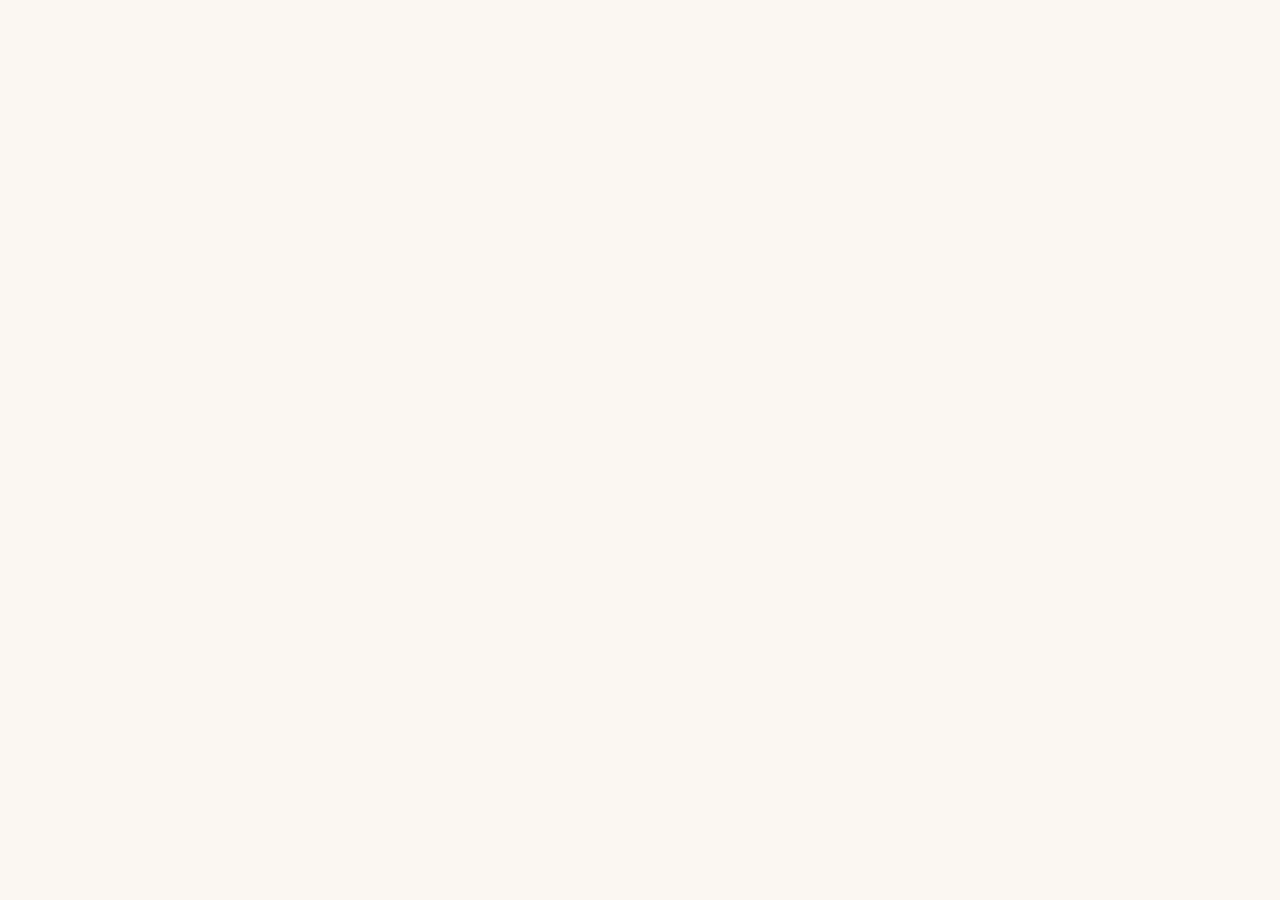
==== driver.html @ f9abbbb0 "feat: acceso instalable Driver" ====
<!DOCTYPE html>
<html lang="es">
<head>
  <meta charset="utf-8">
  <meta name="viewport" content="width=device-width, initial-scale=1, viewport-fit=cover">
  <meta name="theme-color" content="#1F1B16">
  <meta name="apple-mobile-web-app-capable" content="yes">
  <meta name="mobile-web-app-capable" content="yes">
  <meta name="apple-mobile-web-app-status-bar-style" content="black-translucent">
  <meta name="apple-mobile-web-app-title" content="MiPedido Driver">
  <meta name="format-detection" content="telephone=no">
  <title>MiPedido Driver</title>
  <link rel="manifest" href="manifest-driver.json">
  <link rel="icon" href="iconos/icono-192.png" type="image/png">
  <link rel="apple-touch-icon" href="iconos/icono-180.png">
  <link rel="preconnect" href="https://fonts.googleapis.com">
  <link rel="preconnect" href="https://fonts.gstatic.com" crossorigin>
  <link rel="stylesheet" href="https://fonts.googleapis.com/css2?family=Plus+Jakarta+Sans:wght@400;600;700;800&display=swap">
  <link rel="stylesheet" href="css/app.css">
  <link rel="stylesheet" href="css/modulos.css">
</head>
<body>
  <!-- Ingreso -->
  <main class="ingreso" id="ingreso" hidden>
    <div class="ingreso-caja">
      <div class="marca-logo" data-marca-logo aria-hidden="true"></div>
      <h1 data-marca-nombre>Pedidos</h1>
      <p class="subtitulo">Ingrese con su usuario y clave</p>
      <form class="tarjeta" id="form-ingreso" autocomplete="on">
        <div class="banda error" id="ingreso-mensaje" role="alert" hidden></div>
        <div class="campo">
          <label for="ing-usuario">Usuario</label>
          <input class="entrada" id="ing-usuario" name="usuario" autocomplete="username" autocapitalize="none" spellcheck="false" required>
        </div>
        <div class="campo">
          <label for="ing-clave">Clave</label>
          <div class="clave-envoltura">
            <input class="entrada" id="ing-clave" name="clave" type="password" autocomplete="current-password" required>
            <button class="ver-clave" id="ver-clave" type="button" aria-label="Mostrar u ocultar la clave">👁️</button>
          </div>
        </div>
        <button class="btn bloque" type="submit">Ingresar</button>
      </form><button class="btn secundario" type="button" id="instalar-pwa" hidden>Instalar Driver</button>
    </div>
  </main>

  <!-- Aplicación -->
  <div class="app" id="app" hidden>
    <header class="cabecera">
      <div class="marca">
        <div class="marca-logo" data-marca-logo aria-hidden="true"></div>
        <div style="min-width:0">
          <div class="marca-nombre" data-marca-nombre></div>
          <div class="marca-sub" id="usuario-chip"></div>
        </div>
      </div>
      <label class="sr" for="selector-local" style="position:absolute;left:-9999px">Local</label>
      <select class="selector-local" id="selector-local" aria-label="Elegir local"></select>
    </header>
    <nav class="navegacion" id="navegacion" aria-label="Menú principal"></nav>
    <main class="contenido" id="contenido" tabindex="-1"></main>
  </div>

  <noscript><p style="padding:20px">Esta aplicación necesita JavaScript activado.</p></noscript>

  <script src="js/config.js"></script>
  <script src="js/ui.js"></script>
  <script src="js/datos.js"></script>
  <script src="js/app.js"></script>
  <script src="js/configuracion.js"></script>
  <script src="js/comun.js"></script>
  <script src="js/qr.js"></script>
  <script src="js/pedidos.js"></script>
  <script src="js/menu.js"></script>
  <script src="js/motorizados.js"></script>
  <script src="js/caja.js"></script>
  <script src="js/inventario.js"></script>
  <script src="js/reportes.js"></script>
  <script src="js/rastreo.js"></script>
  <script src="js/monitoreo.js"></script>
  <script src="js/informe_motorizados.js"></script>
<script src="js/pwa-cliente.js"></script></body>
</html>
---- css/app.css ----
/* ============================================================
 * ESTILOS BASE — un solo archivo con colores y medidas.
 * Los colores del negocio llegan desde Configuración
 * (--primario y --acento se cambian en tiempo real).
 * ============================================================ */
:root {
  --primario: #1F1B16;
  --acento: #E4572E;
  --acento-suave: rgba(228, 87, 46, .14); /* lo recalcula la pantalla con el color del negocio */
  --fondo: #FBF7F2;
  --superficie: #FFFFFF;
  --superficie-2: #F4EEE6;
  --texto: #1F1B16;
  --texto-2: #6B6259;
  --borde: #E9E1D6;
  --exito: #2E9E5B;
  --aviso: #E8A317;
  --error: #D64545;
  --info: #2F6FDE;
  --morado: #7B4FD6;
  --radio: 18px;
  --radio-chico: 12px;
  --sombra: 0 1px 2px rgba(31, 27, 22, .06), 0 8px 24px rgba(31, 27, 22, .08);
  --sombra-fuerte: 0 20px 60px rgba(31, 27, 22, .25);
  --letra: "Plus Jakarta Sans", system-ui, -apple-system, "Segoe UI", Roboto, Arial, sans-serif;
  --arriba: env(safe-area-inset-top, 0px);
  --abajo: env(safe-area-inset-bottom, 0px);
  --izq: env(safe-area-inset-left, 0px);
  --der: env(safe-area-inset-right, 0px);
  color-scheme: light;
}

[data-tema="oscuro"] {
  --fondo: #141210;
  --superficie: #1E1B18;
  --superficie-2: #2A2622;
  --texto: #F5EFE8;
  --texto-2: #B3A99E;
  --borde: #35302A;
  --sombra: 0 1px 2px rgba(0, 0, 0, .3), 0 8px 24px rgba(0, 0, 0, .35);
  color-scheme: dark;
}

* { box-sizing: border-box; }
html { -webkit-text-size-adjust: 100%; }
body {
  margin: 0;
  font-family: var(--letra);
  background: var(--fondo);
  color: var(--texto);
  font-size: 16px;
  line-height: 1.45;
  -webkit-font-smoothing: antialiased;
  min-height: 100vh;
  min-height: 100dvh;
  overflow-wrap: break-word;
}
img { max-width: 100%; display: block; }
button, input, select, textarea { font: inherit; color: inherit; }
[hidden] { display: none !important; }

/* ---------- Encabezado ---------- */
.cabecera {
  position: sticky; top: 0; z-index: 20;
  padding: calc(10px + var(--arriba)) calc(16px + var(--der)) 10px calc(16px + var(--izq));
  background: var(--fondo);
  background: color-mix(in srgb, var(--fondo) 88%, transparent);
  backdrop-filter: saturate(1.4) blur(14px);
  -webkit-backdrop-filter: saturate(1.4) blur(14px);
  border-bottom: 1px solid var(--borde);
  display: flex; align-items: center; gap: 12px;
}
.marca { display: flex; align-items: center; gap: 10px; min-width: 0; flex: 1; }
.marca-logo {
  width: 40px; height: 40px; border-radius: 12px; flex: none;
  background: var(--acento); color: #fff; display: grid; place-items: center;
  font-weight: 800; font-size: 18px; overflow: hidden;
}
.marca-logo img { width: 100%; height: 100%; object-fit: cover; }
.marca-nombre { font-weight: 800; font-size: 17px; white-space: nowrap; overflow: hidden; text-overflow: ellipsis; }
.marca-sub { font-size: 12.5px; color: var(--texto-2); white-space: nowrap; overflow: hidden; text-overflow: ellipsis; }

.selector-local {
  appearance: none; -webkit-appearance: none;
  border: 1px solid var(--borde); background: var(--superficie);
  border-radius: 999px; padding: 9px 34px 9px 14px; font-weight: 700; font-size: 14px;
  max-width: 46vw; min-height: 40px;
  background-image: linear-gradient(45deg, transparent 50%, var(--texto-2) 50%), linear-gradient(135deg, var(--texto-2) 50%, transparent 50%);
  background-position: calc(100% - 17px) 17px, calc(100% - 12px) 17px;
  background-size: 5px 5px; background-repeat: no-repeat;
}

/* ---------- Estructura ---------- */
.app { display: flex; flex-direction: column; min-height: 100dvh; }
.contenido {
  flex: 1; width: 100%; max-width: 1180px; margin: 0 auto;
  padding: 18px calc(16px + var(--der)) calc(96px + var(--abajo)) calc(16px + var(--izq));
}
.titulo { font-size: 26px; font-weight: 800; letter-spacing: -.02em; margin: 6px 0 4px; }
.subtitulo { color: var(--texto-2); margin: 0 0 18px; }

/* Barra inferior (teléfono) / lateral (tableta y computadora) */
.navegacion {
  position: fixed; left: 0; right: 0; bottom: 0; z-index: 25;
  display: flex; justify-content: space-around; gap: 4px;
  padding: 8px calc(8px + var(--der)) calc(8px + var(--abajo)) calc(8px + var(--izq));
  background: var(--superficie);
  background: color-mix(in srgb, var(--superficie) 92%, transparent);
  backdrop-filter: blur(14px); -webkit-backdrop-filter: blur(14px);
  border-top: 1px solid var(--borde);
}
.nav-btn {
  flex: 1; min-width: 0; max-width: 120px; min-height: 52px; border: 0; background: none; border-radius: 14px;
  display: flex; flex-direction: column; align-items: center; justify-content: center; gap: 3px;
  font-size: 11.5px; font-weight: 700; color: var(--texto-2); cursor: pointer;
}
.nav-btn .ico { font-size: 21px; line-height: 1; }
.nav-btn[aria-current="page"] { color: var(--acento); background: var(--acento-suave); }

@media (min-width: 900px) {
  .app { padding-left: 230px; }
  .navegacion {
    top: 0; right: auto; width: 230px; flex-direction: column; justify-content: flex-start;
    padding: calc(84px + var(--arriba)) 14px 20px calc(14px + var(--izq));
    border-top: 0; border-right: 1px solid var(--borde);
  }
  .nav-btn { flex: none; max-width: none; flex-direction: row; justify-content: flex-start; gap: 12px; padding: 0 14px; font-size: 15px; }
  .cabecera { margin-left: -230px; padding-left: calc(30px + var(--izq)); z-index: 30; }
  .contenido { padding-bottom: 40px; padding-top: 28px; }
  .titulo { font-size: 30px; }
}

/* ---------- Tarjetas y rejillas ---------- */
.tarjeta {
  background: var(--superficie); border: 1px solid var(--borde); border-radius: var(--radio);
  box-shadow: var(--sombra); padding: 18px;
}
.rejilla { display: grid; gap: 14px; grid-template-columns: minmax(0, 1fr); }
@media (min-width: 600px) { .rejilla { grid-template-columns: repeat(2, minmax(0, 1fr)); } }
@media (min-width: 1100px) { .rejilla.r3 { grid-template-columns: repeat(3, minmax(0, 1fr)); } }

.modulo { display: flex; gap: 14px; align-items: center; min-height: 86px; }
.modulo-ico {
  width: 52px; height: 52px; border-radius: 16px; display: grid; place-items: center; font-size: 26px; flex: none;
  background: var(--acento-suave);
}
.modulo h3 { margin: 0; font-size: 16.5px; }
.modulo p { margin: 2px 0 0; color: var(--texto-2); font-size: 14px; }
.etiqueta {
  display: inline-flex; align-items: center; gap: 6px; padding: 4px 10px; border-radius: 999px;
  font-size: 12px; font-weight: 800; background: var(--superficie-2); color: var(--texto-2); white-space: nowrap;
}
.etiqueta.ok { background: color-mix(in srgb, var(--exito) 15%, transparent); color: var(--exito); }
.etiqueta.mal { background: color-mix(in srgb, var(--error) 15%, transparent); color: var(--error); }
.etiqueta.aviso { background: color-mix(in srgb, var(--aviso) 20%, transparent); color: #9A6A00; }

.bienvenida {
  background: var(--primario);
  background: linear-gradient(135deg, var(--primario), color-mix(in srgb, var(--primario) 70%, var(--acento)));
  color: #fff; border: 0; position: relative; overflow: hidden; padding: 22px;
}
.bienvenida::after {
  content: ""; position: absolute; right: -60px; top: -60px; width: 200px; height: 200px; border-radius: 50%;
  background: radial-gradient(circle, color-mix(in srgb, var(--acento) 70%, transparent), transparent 70%);
}
.bienvenida h2 { margin: 0 0 6px; font-size: 22px; position: relative; }
.bienvenida p { margin: 0; opacity: .85; position: relative; }

/* ---------- Pestañas ---------- */
.pestanas { display: flex; gap: 8px; overflow-x: auto; padding: 2px 2px 12px; margin: 0 -2px 6px; scrollbar-width: none; }
.pestanas::-webkit-scrollbar { display: none; }
.pestana {
  flex: none; border: 1px solid var(--borde); background: var(--superficie); border-radius: 999px;
  padding: 10px 16px; font-weight: 700; font-size: 14px; min-height: 44px; cursor: pointer; color: var(--texto-2);
}
.pestana[aria-selected="true"] { background: var(--primario); color: #fff; border-color: var(--primario); }

/* ---------- Formularios ---------- */
.campo { display: flex; flex-direction: column; gap: 6px; margin-bottom: 14px; }
.campo label { font-weight: 700; font-size: 14px; }
.campo .ayuda { font-size: 12.5px; color: var(--texto-2); }
.entrada, select.entrada, textarea.entrada {
  width: 100%; min-height: 50px; border: 1.5px solid var(--borde); border-radius: var(--radio-chico);
  background: var(--superficie); padding: 12px 14px; font-size: 16px; /* 16 px: el iPhone no hace zoom */
  transition: border-color .15s, box-shadow .15s;
}
textarea.entrada { min-height: 90px; resize: vertical; }
.entrada:focus { outline: none; border-color: var(--acento); box-shadow: 0 0 0 4px var(--acento-suave); }
.entrada[aria-invalid="true"] { border-color: var(--error); }
.fila-campos { display: grid; gap: 0 14px; grid-template-columns: minmax(0, 1fr); }
@media (min-width: 600px) { .fila-campos { grid-template-columns: minmax(0, 1fr) minmax(0, 1fr); } }
.color-campo { display: flex; gap: 10px; align-items: center; }
.color-campo input[type=color] { width: 56px; height: 50px; border: 1.5px solid var(--borde); border-radius: 12px; padding: 4px; background: var(--superficie); }
.interruptor { display: flex; align-items: center; gap: 12px; min-height: 48px; cursor: pointer; font-weight: 700; }
.interruptor input { width: 22px; height: 22px; accent-color: var(--acento); }

/* ---------- Botones ---------- */
.btn {
  display: inline-flex; align-items: center; justify-content: center; gap: 8px;
  min-height: 50px; padding: 0 20px; border-radius: 14px; border: 0; cursor: pointer;
  font-weight: 800; font-size: 15.5px; background: var(--acento); color: #fff;
  transition: transform .08s, filter .15s, opacity .15s; -webkit-tap-highlight-color: transparent;
}
.btn:active { transform: scale(.98); }
.btn:hover { filter: brightness(1.05); }
.btn.secundario { background: var(--superficie-2); color: var(--texto); }
.btn.borde { background: transparent; color: var(--texto); border: 1.5px solid var(--borde); }
.btn.peligro { background: var(--error); }
.btn.chico { min-height: 40px; padding: 0 14px; font-size: 14px; border-radius: 12px; }
.btn.bloque { width: 100%; }
.btn[disabled], .btn[aria-busy="true"] { opacity: .6; pointer-events: none; }
.btn[aria-busy="true"]::before {
  content: ""; width: 16px; height: 16px; border-radius: 50%;
  border: 2.5px solid currentColor; border-right-color: transparent; animation: girar .7s linear infinite;
}
.acciones { display: flex; gap: 10px; flex-wrap: wrap; margin-top: 8px; }
.acciones .btn { flex: 1 1 160px; }

/* ---------- Listas en tarjetas (en lugar de tablas anchas) ---------- */
.lista { display: grid; gap: 10px; }
.item {
  display: flex; align-items: center; gap: 12px; background: var(--superficie);
  border: 1px solid var(--borde); border-radius: 16px; padding: 14px; min-height: 64px;
}
.item-cuerpo { flex: 1; min-width: 0; }
.item-titulo { font-weight: 800; }
.item-sub { color: var(--texto-2); font-size: 13.5px; }
.avatar {
  width: 42px; height: 42px; border-radius: 50%; display: grid; place-items: center; flex: none;
  background: var(--superficie-2); font-weight: 800;
}

/* ---------- Esqueleto de carga y vacío ---------- */
.esqueleto {
  border-radius: 14px; min-height: 64px;
  background: linear-gradient(90deg, var(--superficie-2) 25%, color-mix(in srgb, var(--superficie-2) 50%, var(--superficie)) 50%, var(--superficie-2) 75%);
  background-size: 200% 100%; animation: brillo 1.2s ease-in-out infinite;
}
.vacio { text-align: center; padding: 36px 16px; color: var(--texto-2); }
.vacio .ico { font-size: 40px; margin-bottom: 6px; }

/* ---------- Ventanas premium (nunca alert/confirm) ---------- */
.velo {
  position: fixed; inset: 0; z-index: 100; background: rgba(20, 16, 12, .5);
  backdrop-filter: blur(3px); -webkit-backdrop-filter: blur(3px);
  display: flex; align-items: flex-end; justify-content: center;
  animation: aparecer .18s ease-out;
}
.ventana {
  width: 100%; max-width: 560px; max-height: calc(100dvh - 40px - var(--arriba)); overflow: auto;
  background: var(--superficie); border-radius: 24px 24px 0 0; box-shadow: var(--sombra-fuerte);
  padding: 22px calc(20px + var(--der)) calc(20px + var(--abajo)) calc(20px + var(--izq));
  animation: subir .22s cubic-bezier(.2, .8, .2, 1);
}
@media (min-width: 600px) {
  .velo { align-items: center; padding: 20px; }
  .ventana { border-radius: 24px; padding: 26px; }
}
.ventana-ico { font-size: 34px; margin-bottom: 4px; }
.ventana h2 { margin: 0 0 6px; font-size: 21px; }
.ventana p { margin: 0 0 14px; color: var(--texto-2); }

.avisos { position: fixed; z-index: 120; left: 0; right: 0; top: calc(12px + var(--arriba)); display: grid; justify-items: center; gap: 8px; pointer-events: none; padding: 0 12px; }
.aviso-flotante {
  pointer-events: auto; max-width: 520px; width: 100%; background: var(--primario); color: #fff;
  border-radius: 14px; padding: 12px 16px; font-weight: 700; box-shadow: var(--sombra-fuerte);
  display: flex; gap: 10px; align-items: center; animation: bajar .2s ease-out;
}
.aviso-flotante.error { background: var(--error); }
.aviso-flotante.ok { background: var(--exito); }

/* ---------- Pantalla de ingreso ---------- */
.ingreso {
  min-height: 100dvh; display: grid; place-items: center;
  padding: calc(24px + var(--arriba)) calc(18px + var(--der)) calc(24px + var(--abajo)) calc(18px + var(--izq));
  background:
    radial-gradient(1200px 500px at 110% -10%, color-mix(in srgb, var(--acento) 30%, transparent), transparent 60%),
    radial-gradient(900px 500px at -20% 110%, color-mix(in srgb, var(--acento) 18%, transparent), transparent 60%),
    var(--fondo);
}
.ingreso-caja { width: 100%; max-width: 420px; }
.ingreso-caja .marca-logo { width: 64px; height: 64px; border-radius: 20px; font-size: 28px; margin: 0 auto 14px; box-shadow: var(--sombra); }
.ingreso-caja h1 { text-align: center; margin: 0; font-size: 26px; letter-spacing: -.02em; }
.ingreso-caja .subtitulo { text-align: center; }
.clave-envoltura { position: relative; }
.clave-envoltura .entrada { padding-right: 56px; }
.ver-clave { position: absolute; right: 6px; top: 6px; width: 44px; height: 38px; border: 0; background: none; font-size: 18px; cursor: pointer; }

.banda {
  border-radius: 14px; padding: 12px 14px; margin-bottom: 14px; font-weight: 700; font-size: 14px;
  background: var(--superficie-2);
  background: color-mix(in srgb, var(--aviso) 18%, transparent); color: #7A5500; display: flex; gap: 10px; align-items: flex-start;
}
.banda.error { background: color-mix(in srgb, var(--error) 14%, transparent); color: var(--error); }

.estado-lista { display: grid; gap: 8px; }
.estado-fila { display: flex; justify-content: space-between; gap: 10px; align-items: center; padding: 10px 12px; border-radius: 12px; background: var(--superficie-2); font-size: 14px; }

@keyframes girar { to { transform: rotate(360deg); } }
@keyframes brillo { from { background-position: 200% 0; } to { background-position: -200% 0; } }
@keyframes aparecer { from { opacity: 0; } }
@keyframes subir { from { transform: translateY(30px); opacity: 0; } }
@keyframes bajar { from { transform: translateY(-14px); opacity: 0; } }
@media (max-width: 360px) {
  .modulo { flex-wrap: wrap; }
  .modulo .etiqueta { margin-left: 66px; }
  .selector-local { max-width: 38vw; }
}
@media (prefers-reduced-motion: reduce) { * { animation: none !important; transition: none !important; } }
/* 3.1.5: botón ✕ para cerrar cualquier ventana */
.ventana-x { position: sticky; top: 0; float: right; margin: -6px -6px 4px 10px; width: 40px; height: 40px; border-radius: 50%; border: 0; background: var(--superficie-2); color: var(--texto); font-size: 18px; font-weight: 800; cursor: pointer; display: grid; place-items: center; z-index: 2; }
.ventana-x:active { transform: scale(.95); }
---- css/modulos.css ----
/* ============================================================
 * ESTILOS DE LAS FASES 2 A 7 (usa los colores y medidas de app.css).
 * Teléfono primero; tableta 2 columnas; computadora 3–4 columnas.
 * ============================================================ */

/* ---------- Barra inferior con muchos módulos: se desliza de lado ---------- */
@media (max-width: 899px) {
  .navegacion { justify-content: flex-start; overflow-x: auto; scrollbar-width: none; -webkit-overflow-scrolling: touch; }
  .navegacion::-webkit-scrollbar { display: none; }
  .nav-btn { flex: 1 0 68px; max-width: 96px; }
}

.vista-cabeza { display: flex; align-items: flex-start; gap: 10px; flex-wrap: wrap; margin-bottom: 4px; }
.vista-cabeza .subtitulo { margin-bottom: 12px; }
.vista-cabeza > .btn { margin-top: 8px; }

.modulo.enlace { cursor: pointer; transition: transform .12s, box-shadow .12s; }
.modulo.enlace:hover { transform: translateY(-2px); }
.modulo.enlace:active { transform: scale(.99); }

/* ---------- Estados del pedido (color e ícono fijos) ---------- */
.chip-estado { display: inline-flex; align-items: center; gap: 5px; padding: 4px 10px; border-radius: 999px; font-size: 12.5px; font-weight: 800; white-space: nowrap; }
.est-recibido   { background: color-mix(in srgb, var(--info) 15%, transparent); color: var(--info); }
.est-preparando { background: color-mix(in srgb, var(--aviso) 22%, transparent); color: #9A6A00; }
.est-camino     { background: color-mix(in srgb, var(--morado) 16%, transparent); color: var(--morado); }
.est-entregado  { background: color-mix(in srgb, var(--exito) 16%, transparent); color: var(--exito); }
.est-anulado    { background: var(--superficie-2); color: var(--texto-2); }
[data-tema="oscuro"] .est-preparando { color: #F2C14E; }
[data-tema="oscuro"] .etiqueta.aviso { color: #F2C14E; }

/* ---------- Tablero de pedidos ---------- */
.tablero { display: grid; gap: 14px; grid-template-columns: minmax(0, 1fr); align-items: start; }
@media (min-width: 700px) { .tablero { grid-template-columns: repeat(2, minmax(0, 1fr)); } }
@media (min-width: 1200px) { .tablero { grid-template-columns: repeat(4, minmax(0, 1fr)); } }
.columna { background: var(--superficie-2); border-radius: var(--radio); padding: 10px; min-width: 0; }
.columna-cabeza { display: flex; align-items: center; justify-content: space-between; gap: 8px; padding: 4px 6px 10px; font-weight: 800; }
.columna-cabeza .cuenta { background: var(--superficie); border-radius: 999px; padding: 2px 10px; font-size: 13px; }
.columna .lista { gap: 10px; }
.columna .vacio { padding: 18px 8px; font-size: 14px; }

.pedido {
  background: var(--superficie); border: 1px solid var(--borde); border-radius: 16px; padding: 14px;
  box-shadow: var(--sombra); display: grid; gap: 8px; min-width: 0; animation: aparecer .2s ease-out;
}
.pedido.atrasado { border-color: var(--error); box-shadow: 0 0 0 2px color-mix(in srgb, var(--error) 30%, transparent); }
.pedido-top { display: flex; align-items: center; gap: 8px; flex-wrap: wrap; }
.pedido-num { font-weight: 800; font-size: 17px; letter-spacing: -.01em; }
.pedido-total { margin-left: auto; font-weight: 800; font-size: 17px; }
.pedido-linea { color: var(--texto-2); font-size: 14px; }
.pedido-items { margin: 0; padding: 0; list-style: none; font-size: 14.5px; display: grid; gap: 2px; }
.pedido-items b { font-weight: 800; }
.pedido-acciones { display: flex; gap: 8px; flex-wrap: wrap; }
.pedido-acciones .btn { flex: 1 1 120px; }
.reloj { font-size: 12.5px; font-weight: 800; color: var(--texto-2); }
.reloj.tarde { color: var(--error); }

.filtros { display: flex; gap: 8px; overflow-x: auto; padding: 2px 2px 12px; scrollbar-width: none; }
.filtros::-webkit-scrollbar { display: none; }

/* ---------- Cifras (reportes y caja) ---------- */
.cifras { display: grid; gap: 12px; grid-template-columns: repeat(2, minmax(0, 1fr)); }
@media (min-width: 900px) { .cifras { grid-template-columns: repeat(4, minmax(0, 1fr)); } }
.cifra { background: var(--superficie); border: 1px solid var(--borde); border-radius: 16px; padding: 14px; min-width: 0; }
.cifra .rotulo { color: var(--texto-2); font-size: 13px; font-weight: 700; }
.cifra .valor { font-size: 22px; font-weight: 800; letter-spacing: -.02em; margin-top: 2px; overflow-wrap: anywhere; }
.cifra.destacada { background: var(--primario); color: #fff; border: 0; }
.cifra.destacada .rotulo { color: rgba(255,255,255,.75); }
.valor.positivo { color: var(--exito); } .valor.negativo { color: var(--error); }

.barras { display: grid; gap: 8px; }
.barra-fila { display: grid; grid-template-columns: minmax(70px, 34%) minmax(0, 1fr) auto; gap: 10px; align-items: center; font-size: 14px; }
.barra-fila .nombre { overflow: hidden; text-overflow: ellipsis; white-space: nowrap; font-weight: 700; }
.barra { height: 12px; border-radius: 999px; background: var(--superficie-2); overflow: hidden; }
.barra > span { display: block; height: 100%; border-radius: 999px; background: var(--acento); min-width: 2px; }
.barra-fila .num { font-weight: 800; white-space: nowrap; }
.columnas-hora { display: grid; grid-template-columns: repeat(24, minmax(0, 1fr)); gap: 3px; align-items: end; height: 120px; }
.columnas-hora > div { background: var(--acento); border-radius: 4px 4px 0 0; min-height: 2px; opacity: .9; }
.eje-hora { display: grid; grid-template-columns: repeat(24, minmax(0, 1fr)); gap: 3px; font-size: 10px; color: var(--texto-2); text-align: center; }

/* ---------- Tabla que en el teléfono pasa a tarjetas ---------- */
.tabla { width: 100%; border-collapse: collapse; font-size: 14.5px; }
.tabla th, .tabla td { text-align: left; padding: 10px 8px; border-bottom: 1px solid var(--borde); vertical-align: top; }
.tabla th { font-size: 12.5px; color: var(--texto-2); text-transform: uppercase; letter-spacing: .04em; }
.tabla td.n, .tabla th.n { text-align: right; white-space: nowrap; }
@media (max-width: 640px) {
  .tabla thead { display: none; }
  .tabla, .tabla tbody, .tabla tr, .tabla td { display: block; width: 100%; }
  .tabla tr { border: 1px solid var(--borde); border-radius: 14px; padding: 8px 12px; margin-bottom: 10px; background: var(--superficie); }
  .tabla td { border: 0; padding: 4px 0; display: flex; justify-content: space-between; gap: 12px; }
  .tabla td::before { content: attr(data-r); color: var(--texto-2); font-weight: 700; font-size: 13px; }
  .tabla td.n { text-align: right; }
}

/* ---------- Menú (administración) ---------- */
.plato-admin { display: flex; gap: 12px; align-items: center; }
.miniatura { width: 56px; height: 56px; border-radius: 14px; flex: none; background: var(--acento-suave); display: grid; place-items: center; font-size: 26px; overflow: hidden; }
.miniatura img { width: 100%; height: 100%; object-fit: cover; }
.extra-fila { display: grid; grid-template-columns: minmax(0, 1fr) 110px 44px; gap: 8px; margin-bottom: 8px; }
.btn.icono { min-width: 44px; padding: 0; }
.foto-previa { width: 100%; max-height: 200px; object-fit: cover; border-radius: 14px; margin-bottom: 8px; }

/* ---------- Mis entregas ---------- */
.debe { display: flex; align-items: center; gap: 14px; }
.debe .monto { font-size: 30px; font-weight: 800; letter-spacing: -.02em; }
.entrega-botones { display: grid; grid-template-columns: repeat(2, minmax(0, 1fr)); gap: 8px; }
.entrega-botones .btn.bloque { grid-column: 1 / -1; }

/* ---------- Pantalla pública de pedido (pedir.html) ---------- */
.pedir-app { min-height: 100dvh; padding-bottom: calc(110px + var(--abajo)); }
.pedir-portada {
  padding: calc(20px + var(--arriba)) calc(18px + var(--der)) 26px calc(18px + var(--izq));
  background: linear-gradient(140deg, var(--primario), color-mix(in srgb, var(--primario) 65%, var(--acento)));
  color: #fff; position: relative; overflow: hidden;
}
.pedir-portada::after { content: ""; position: absolute; right: -80px; top: -80px; width: 260px; height: 260px; border-radius: 50%; background: radial-gradient(circle, color-mix(in srgb, var(--acento) 75%, transparent), transparent 70%); }
.pedir-portada .marca-logo { width: 56px; height: 56px; border-radius: 18px; font-size: 24px; box-shadow: var(--sombra-fuerte); }
.pedir-portada h1 { margin: 12px 0 4px; font-size: 26px; letter-spacing: -.02em; position: relative; }
.pedir-portada p { margin: 0; opacity: .85; position: relative; }
.pedir-cuerpo { max-width: 1180px; margin: 0 auto; padding: 16px calc(16px + var(--der)) 0 calc(16px + var(--izq)); }
.categorias-barra { position: sticky; top: 0; z-index: 15; background: var(--fondo); padding: 10px 0; margin: 0 -2px; }
.platos { display: grid; gap: 14px; grid-template-columns: minmax(0, 1fr); }
@media (min-width: 600px) { .platos { grid-template-columns: repeat(2, minmax(0, 1fr)); } }
@media (min-width: 1000px) { .platos { grid-template-columns: repeat(3, minmax(0, 1fr)); } }
.plato {
  background: var(--superficie); border: 1px solid var(--borde); border-radius: var(--radio); overflow: hidden;
  box-shadow: var(--sombra); display: flex; flex-direction: column; min-width: 0;
}
.plato-foto { aspect-ratio: 16 / 10; background: linear-gradient(135deg, var(--acento-suave), var(--superficie-2)); display: grid; place-items: center; font-size: 54px; overflow: hidden; }
.plato-foto { position: relative; }
.plato-foto img { position: absolute; inset: 0; width: 100%; height: 100%; object-fit: cover; } /* 3.1.1: en iPhone la foto se corría hacia abajo */
.plato-info { padding: 14px; display: grid; gap: 6px; flex: 1; }
.plato-info h3 { margin: 0; font-size: 17px; }
.plato-info p { margin: 0; color: var(--texto-2); font-size: 14px; }
.plato-pie { display: flex; align-items: center; gap: 10px; margin-top: auto; padding-top: 6px; }
.precio { font-weight: 800; font-size: 19px; color: var(--texto); }
.plato.agotado { opacity: .55; }
.contador { display: inline-flex; align-items: center; gap: 4px; background: var(--superficie-2); border-radius: 999px; padding: 3px; }
.contador button { width: 40px; height: 40px; border-radius: 50%; border: 0; background: var(--superficie); font-size: 20px; font-weight: 800; cursor: pointer; box-shadow: var(--sombra); }
.contador span { min-width: 28px; text-align: center; font-weight: 800; }
.barra-pedido {
  position: fixed; left: 0; right: 0; bottom: 0; z-index: 30;
  padding: 12px calc(16px + var(--der)) calc(12px + var(--abajo)) calc(16px + var(--izq));
  background: color-mix(in srgb, var(--superficie) 92%, transparent); backdrop-filter: blur(14px); -webkit-backdrop-filter: blur(14px);
  border-top: 1px solid var(--borde); display: flex; justify-content: center;
}
.barra-pedido .btn { width: 100%; max-width: 560px; min-height: 56px; font-size: 17px; box-shadow: var(--sombra-fuerte); }
.barra-pedido .btn .cant { background: rgba(255,255,255,.22); border-radius: 999px; padding: 2px 10px; }
.saltito { animation: saltito .35s ease-out; }
@keyframes saltito { 40% { transform: scale(1.04); } }
.resumen-linea { display: flex; justify-content: space-between; gap: 10px; padding: 6px 0; }
.resumen-linea.total { font-weight: 800; font-size: 19px; border-top: 1px solid var(--borde); margin-top: 6px; padding-top: 10px; }
.opciones { display: grid; gap: 8px; }
.opcion { display: flex; align-items: center; gap: 10px; border: 1.5px solid var(--borde); border-radius: 14px; padding: 12px 14px; cursor: pointer; min-height: 52px; background: var(--superficie); }
.opcion input { width: 20px; height: 20px; accent-color: var(--acento); flex: none; }
.opcion:has(input:checked) { border-color: var(--acento); background: var(--acento-suave); }
.opcion .derecha { margin-left: auto; font-weight: 800; white-space: nowrap; }
.exito-grande { text-align: center; padding: 10px 0; }
.exito-grande .ico { font-size: 56px; }
.acciones .btn.opcion-lista { justify-content: flex-start; flex-basis: 100%; }
.btn.texto-peligro { color: var(--error); }
/* Platos en el teléfono: nombre arriba; «Agotado» y «Editar» en la fila de abajo. */
@media (max-width: 560px) {
  .plato-admin { flex-wrap: wrap; }
  .plato-admin .item-cuerpo { flex: 1 1 calc(100% - 70px); }
  .plato-admin .interruptor { margin-left: 68px; }
  .plato-admin > .btn { margin-left: auto; }
}
.mov-botones { flex-basis: 100%; display: grid; gap: 8px; grid-template-columns: repeat(3, minmax(0, 1fr)); margin-top: 4px; }
@media (min-width: 900px) { .mov-botones { grid-template-columns: repeat(6, minmax(0, 1fr)); } }
.mov-botones .btn { padding: 0 6px; }
/* Usuarios en el teléfono: datos arriba, etiqueta y botones abajo. */
@media (max-width: 560px) {
  .usuario-fila { flex-wrap: wrap; }
  .usuario-fila .item-cuerpo { flex: 1 1 calc(100% - 60px); }
  .usuario-fila .etiqueta { margin-left: 56px; }
  .usuario-fila > .btn:first-of-type { margin-left: auto; }
}

/* ============================================================
 * 3.0 — cliente en 3 pasos, mapa, QR, seguimiento, panel y más.
 * ============================================================ */
.pasos { display: flex; gap: 6px; list-style: none; margin: 0 0 14px; padding: 0; counter-reset: p; }
.pasos li { flex: 1; display: flex; align-items: center; gap: 6px; font-size: 13px; font-weight: 700; color: var(--texto-2); padding: 8px 6px; border-radius: 12px; background: var(--superficie-2); min-width: 0; justify-content: center; white-space: nowrap; }
.pasos li span { width: 22px; height: 22px; border-radius: 50%; display: grid; place-items: center; background: var(--superficie); font-size: 12px; flex: none; }
.pasos li.actual { background: var(--acento); color: #fff; box-shadow: 0 6px 18px color-mix(in srgb, var(--acento) 35%, transparent); }
.pasos li.actual span { background: rgba(255,255,255,.25); color: #fff; }
.pasos li.hecho { color: var(--exito); }
.paso-titulo { margin: 4px 0 12px; font-size: 22px; letter-spacing: -.01em; }
.chip-horario { display: inline-flex; align-items: center; gap: 4px; margin-top: 8px; font-size: 13px; font-weight: 700; padding: 4px 10px; border-radius: 999px; background: rgba(46,158,91,.9); color: #fff; }
.chip-horario.cerrado { background: rgba(0,0,0,.35); }
.aviso-cerrado { background: color-mix(in srgb, var(--aviso) 18%, var(--superficie)); }
.buscador { position: relative; margin: 4px 0 2px; }
.buscador > span { position: absolute; left: 14px; top: 50%; transform: translateY(-50%); pointer-events: none; }
.buscador .entrada { padding-left: 42px; border-radius: 999px; }
.repetir { display: flex; align-items: center; gap: 12px; width: 100%; text-align: left; cursor: pointer; margin: 0 0 12px; border: 1.5px dashed var(--acento); font: inherit; color: inherit; }
.repetir span:nth-child(2) { flex: 1; min-width: 0; display: grid; }
.repetir small { color: var(--texto-2); white-space: nowrap; overflow: hidden; text-overflow: ellipsis; }
.repetir-ico { font-size: 26px; }
.chips { display: flex; flex-wrap: wrap; gap: 6px; }
.chip-etiqueta { font-size: 12px; font-weight: 700; padding: 3px 9px; border-radius: 999px; background: var(--superficie-2); white-space: nowrap; }
.et-mas_vendido { background: #FFF1CC; color: #7A5300; } .et-picante { background: #FFE1DA; color: #A02A10; }
.et-vegetariano { background: #DDF5E5; color: #1B6B3A; } .et-nuevo { background: #E6E4FF; color: #4A3BB5; } .et-promo { background: var(--acento-suave); color: var(--acento); }
[data-tema="oscuro"] .chip-etiqueta { filter: brightness(.85) saturate(.9); }
button.plato-foto { border: 0; padding: 0; width: 100%; cursor: zoom-in; position: relative; font: inherit; }
.sin-foto::before, .plato-grande.sin-foto::before, .sug-foto.sin-foto::before { content: attr(data-ico); font-size: 54px; }
.plato-cant { position: absolute; top: 10px; right: 10px; min-width: 30px; height: 30px; border-radius: 999px; background: var(--acento); color: #fff; font-weight: 800; display: grid; place-items: center; box-shadow: var(--sombra); animation: saltito .35s ease-out; }
.plato.en-carrito { border-color: color-mix(in srgb, var(--acento) 55%, var(--borde)); }
.plato-extras { font-size: 13px !important; color: var(--acento) !important; font-weight: 700; }
.plato { transition: transform .15s ease, box-shadow .15s ease; }
@media (hover: hover) { .plato:hover { transform: translateY(-2px); box-shadow: var(--sombra-fuerte); } }
.vuela { position: fixed; z-index: 99; width: 22px; height: 22px; margin: -11px 0 0 -11px; border-radius: 50%; background: var(--acento); box-shadow: 0 4px 14px color-mix(in srgb, var(--acento) 50%, transparent); transition: transform .6s cubic-bezier(.5,-.3,.7,1), opacity .6s; pointer-events: none; }
.barra-pedido .btn { justify-content: space-between; }
.barra-total { font-weight: 800; }
.plato-grande { aspect-ratio: 4 / 3; border-radius: 16px; overflow: hidden; background: linear-gradient(135deg, var(--acento-suave), var(--superficie-2)); display: grid; place-items: center; margin: 0 0 12px; }
.plato-grande { position: relative; }
.plato-grande img { position: absolute; inset: 0; width: 100%; height: 100%; object-fit: cover; }
.cantidad-fila { display: flex; align-items: center; justify-content: space-between; margin-top: 12px; font-weight: 700; }
.sugeridos { display: grid; grid-template-columns: repeat(2, minmax(0, 1fr)); gap: 10px; margin: 4px 0 6px; }
.sugerido { display: grid; gap: 4px; justify-items: center; text-align: center; padding: 10px; border: 1.5px solid var(--borde); border-radius: 16px; background: var(--superficie); cursor: pointer; font: inherit; color: inherit; min-height: 48px; }
.sugerido.elegido { border-color: var(--exito); background: color-mix(in srgb, var(--exito) 10%, var(--superficie)); }
.sug-foto { width: 72px; height: 72px; border-radius: 14px; overflow: hidden; display: grid; place-items: center; background: var(--superficie-2); }
.sug-foto { position: relative; flex: none; }
.sug-foto img { position: absolute; inset: 0; width: 100%; height: 100%; object-fit: cover; }
.sug-foto.sin-foto::before { font-size: 34px; }
.tipos-entrega { display: grid; grid-template-columns: repeat(auto-fit, minmax(96px, 1fr)); gap: 10px; }
.tipo-op { display: grid; gap: 2px; justify-items: center; text-align: center; padding: 14px 8px; border: 2px solid var(--borde); border-radius: 18px; background: var(--superficie); cursor: pointer; font: inherit; color: inherit; min-height: 96px; transition: border-color .15s, transform .1s, background .15s; }
.tipo-op:active { transform: scale(.97); }
.tipo-op small { color: var(--texto-2); font-size: 12px; }
.tipo-op.activo { border-color: var(--acento); background: var(--acento-suave); box-shadow: 0 6px 18px color-mix(in srgb, var(--acento) 20%, transparent); }
.tipo-ico { font-size: 28px; }
.segmento { display: flex; flex-wrap: wrap; gap: 8px; }
.segmento button { flex: 1 1 auto; min-height: 48px; padding: 0 14px; border-radius: 14px; border: 1.5px solid var(--borde); background: var(--superficie); font: inherit; font-weight: 700; color: inherit; cursor: pointer; }
.segmento button.activo { border-color: var(--acento); background: var(--acento-suave); color: var(--texto); }
.ubic-opciones { display: grid; grid-template-columns: repeat(2, minmax(0, 1fr)); gap: 10px; }
.ubic-op { display: grid; gap: 2px; justify-items: center; text-align: center; padding: 14px 8px; border-radius: 16px; border: 1.5px solid var(--borde); background: var(--superficie-2); font: inherit; color: inherit; cursor: pointer; min-height: 88px; }
.ubic-op span { font-size: 26px; } .ubic-op small { color: var(--texto-2); font-size: 12px; }
.ubic-op[aria-busy="true"] { opacity: .6; }
.ubic-lista { display: flex; align-items: center; gap: 8px; margin-top: 10px; font-size: 14px; }
.ubic-lista span { flex: 1; min-width: 0; }
.mapa-caja { margin-top: 12px; height: 260px; border-radius: 16px; overflow: hidden; border: 1px solid var(--borde); }
.mapa { position: relative; overflow: hidden; touch-action: none; cursor: grab; background: #e8e4dc; user-select: none; -webkit-user-select: none; }
.mapa.moviendo { cursor: grabbing; }
.mapa-capa { position: absolute; inset: 0; }
.mapa-capa img { position: absolute; left: 0; top: 0; width: 256px; height: 256px; max-width: none; }
.mapa-pin { position: absolute; left: 50%; top: 50%; transform: translate(-50%, -100%); font-size: 38px; pointer-events: none; filter: drop-shadow(0 4px 4px rgba(0,0,0,.35)); transition: transform .15s; }
.mapa.moviendo .mapa-pin { transform: translate(-50%, -118%); }
.mapa-pin::after { content: ""; position: absolute; left: 50%; bottom: -4px; width: 12px; height: 5px; margin-left: -6px; border-radius: 50%; background: rgba(0,0,0,.3); }
.mapa-zoom { position: absolute; right: 10px; top: 10px; display: grid; gap: 6px; }
.mapa-zoom button { width: 40px; height: 40px; border-radius: 12px; border: 0; background: #fff; color: #1F1B16; font-size: 20px; font-weight: 800; box-shadow: var(--sombra); cursor: pointer; }
.mapa-ayuda { position: absolute; left: 10px; right: 60px; bottom: 10px; background: rgba(31,27,22,.78); color: #fff; font-size: 12px; font-weight: 600; padding: 6px 10px; border-radius: 10px; pointer-events: none; }
.mapa-credito { position: absolute; right: 6px; bottom: 4px; font-size: 10px; color: #333; background: rgba(255,255,255,.75); padding: 1px 5px; border-radius: 6px; text-decoration: none; }
.retiro-info { display: flex; align-items: center; gap: 10px; }
.retiro-info span { flex: 1; min-width: 0; }
.acciones-paso { display: flex; gap: 10px; }
.acciones-paso .btn { flex: 1; min-height: 54px; }
.acciones-paso .btn:last-child { flex: 2; font-size: 17px; }
.resumen-entrega { display: flex; align-items: center; gap: 10px; margin-top: 12px; }
.resumen-entrega > div { flex: 1; min-width: 0; }
.resumen-entrega small { color: var(--texto-2); }
.resumen-cabeza { display: flex; align-items: center; justify-content: space-between; gap: 10px; margin-bottom: 6px; }
details summary { cursor: pointer; font-weight: 700; min-height: 32px; display: flex; align-items: center; }
.formas .tipo-op { min-height: 88px; }
.btn-enviar { min-height: 58px; font-size: 18px; margin-top: 12px; }
#form-pedido { margin-top: 12px; }
.numero-pedido { font-size: 40px; font-weight: 800; letter-spacing: -.02em; color: var(--acento); }
.confeti { animation: confeti .7s ease-out; display: inline-block; }
@keyframes confeti { 0% { transform: scale(.3) rotate(-20deg); opacity: 0; } 60% { transform: scale(1.2) rotate(8deg); opacity: 1; } 100% { transform: scale(1); } }
.pago-qr { display: grid; gap: 6px; justify-items: center; margin: 14px auto 0; padding: 14px; border-radius: 18px; background: var(--superficie-2); max-width: 320px; }
.pago-qr img { width: 220px; height: 220px; object-fit: contain; background: #fff; border-radius: 12px; }
.qr-pedido { display: flex; align-items: center; gap: 12px; text-align: left; margin: 16px auto 0; padding: 12px; border-radius: 16px; background: var(--superficie-2); max-width: 420px; }
.qr-pedido img { width: 110px; height: 110px; background: #fff; border-radius: 10px; flex: none; }
.seguimiento { max-width: 1180px; margin: -14px auto 0; padding: 0 calc(16px + var(--der)) 0 calc(16px + var(--izq)); position: relative; z-index: 2; }
.seg-caja { background: var(--superficie); border: 1px solid var(--borde); border-radius: var(--radio); box-shadow: var(--sombra-fuerte); padding: 14px; }
.seg-cabeza { display: flex; align-items: center; gap: 8px; flex-wrap: wrap; }
.seg-cabeza b { flex: 1; min-width: 140px; }
.seg-linea { display: flex; margin-top: 12px; }
.seg-linea span { flex: 1; display: grid; justify-items: center; gap: 6px; font-size: 11px; font-weight: 700; color: var(--texto-2); text-align: center; position: relative; }
.seg-linea span::before { content: ""; position: absolute; top: 7px; left: -50%; right: 50%; height: 3px; background: var(--borde); z-index: 0; }
.seg-linea span:first-child::before { display: none; }
.seg-linea span.hecho::before { background: var(--acento); }
.seg-linea i { width: 16px; height: 16px; border-radius: 50%; background: var(--borde); position: relative; z-index: 1; }
.seg-linea .hecho { color: var(--texto); } .seg-linea .hecho i { background: var(--acento); }
.seg-linea .actual i { box-shadow: 0 0 0 5px var(--acento-suave); animation: latido 1.6s infinite; }
@keyframes latido { 50% { box-shadow: 0 0 0 9px transparent; } }
.sellos { display: flex; flex-wrap: wrap; align-items: center; gap: 5px; margin-top: 10px; }
.sello { width: 22px; height: 22px; border-radius: 50%; border: 2px dashed var(--borde); display: grid; place-items: center; font-size: 12px; color: #fff; }
.sello.lleno { background: var(--acento); border: 0; }
.sellos small { margin-left: 6px; color: var(--texto-2); font-weight: 700; }
.estrellas { display: flex; justify-content: center; gap: 6px; margin: 6px 0 14px; }
.estrellas button { font-size: 40px; width: 52px; height: 52px; border: 0; background: none; color: var(--borde); cursor: pointer; transition: transform .12s, color .12s; }
.estrellas button.on { color: #F5B400; transform: scale(1.08); }
button.enlace { border: 0; background: none; color: var(--acento); font: inherit; font-weight: 700; text-decoration: underline; cursor: pointer; padding: 0; }
/* Personal */
.chip-tipo { display: inline-flex; align-items: center; gap: 3px; font-size: 12px; font-weight: 800; padding: 3px 8px; border-radius: 999px; background: var(--superficie-2); white-space: nowrap; }
.tipo-domicilio { background: #EDE6FF; color: #5A3BB0; } .tipo-retiro { background: #E3F1FF; color: #1F5DA8; } .tipo-mesa { background: #FFF1CC; color: #7A5300; } .tipo-hora { background: var(--acento-suave); color: var(--acento); }
[data-tema="oscuro"] .chip-tipo { filter: brightness(.85); }
.chip-nuevo { font-size: 11px; font-weight: 800; padding: 2px 8px; border-radius: 999px; background: #DDF5E5; color: #1B6B3A; }
.pedido-chips { display: flex; flex-wrap: wrap; gap: 6px; }
.pedido.resaltado { outline: 3px solid var(--acento); outline-offset: 2px; animation: saltito .5s 2; }
.cobrar-grande { display: flex; align-items: center; justify-content: space-between; gap: 10px; padding: 14px; border-radius: 16px; font-weight: 800; }
.cobrar-grande .monto { font-size: 30px; letter-spacing: -.02em; }
.cobrar-grande.efectivo { background: color-mix(in srgb, var(--exito) 14%, var(--superficie)); color: var(--texto); }
.cobrar-grande.pagado { background: var(--superficie-2); color: var(--texto-2); }
.entrega-grid { display: grid; grid-template-columns: repeat(3, minmax(0, 1fr)); gap: 8px; }
.entrega-grid .btn { flex-direction: column; min-height: 64px; gap: 2px; font-size: 13px; padding: 6px; }
.entrega-grid .btn span { font-size: 22px; }
.entrega-principal { min-height: 60px; font-size: 18px; width: 100%; margin-top: 8px; }
.esperando { display: flex; align-items: center; justify-content: center; gap: 8px; min-height: 60px; border-radius: 16px; background: color-mix(in srgb, var(--aviso) 16%, var(--superficie)); font-weight: 800; margin-top: 8px; }
.sonido-btn[aria-pressed="true"] { background: var(--acento-suave); }
.guia { display: grid; gap: 8px; }
.guia-paso { display: flex; align-items: center; gap: 10px; padding: 10px 12px; border-radius: 14px; background: var(--superficie-2); cursor: pointer; border: 0; font: inherit; color: inherit; text-align: left; width: 100%; min-height: 52px; }
.guia-paso.hecho { opacity: .65; }
.guia-paso .check { width: 26px; height: 26px; border-radius: 50%; display: grid; place-items: center; background: var(--superficie); flex: none; font-weight: 800; }
.guia-paso.hecho .check { background: var(--exito); color: #fff; }
.progreso { height: 8px; border-radius: 999px; background: var(--superficie-2); overflow: hidden; margin: 8px 0 12px; }
.progreso > span { display: block; height: 100%; background: var(--acento); border-radius: 999px; transition: width .4s; }
/* QR y compartir */
.hoja-qr { display: grid; justify-items: center; gap: 6px; text-align: center; padding: 16px; border-radius: 18px; border: 1px solid var(--borde); background: #fff; color: #1F1B16; }
.qr-logo { width: 54px; height: 54px; border-radius: 14px; object-fit: cover; }
.qr-nombre { font-size: 20px; font-weight: 800; } .qr-sub { color: #6B6259; font-weight: 600; }
.qr-img { width: 240px; height: 240px; }
.qr-llamado { font-size: 22px; font-weight: 800; color: var(--acento); }
.qr-enlace { font-size: 11px; color: #6B6259; word-break: break-all; }
.solo-impresion { display: none; }
@media print {
  body.imprimiendo > *:not(.solo-impresion) { display: none !important; }
  body.imprimiendo .solo-impresion { display: grid !important; place-items: center; min-height: 95vh; }
  body.imprimiendo .hoja-qr { border: 0; transform: scale(1.6); }
}
.compartir-enlace code { display: block; padding: 10px 12px; border-radius: 12px; background: var(--superficie-2); font-size: 13px; word-break: break-all; margin-bottom: 12px; }
.compartir-grid { display: grid; grid-template-columns: repeat(3, minmax(0, 1fr)); gap: 8px; }
.compartir-op { display: grid; gap: 4px; justify-items: center; padding: 12px 4px; border-radius: 16px; border: 1px solid var(--borde); background: var(--superficie); font: inherit; font-size: 12px; font-weight: 700; color: inherit; cursor: pointer; min-height: 76px; }
.compartir-op span { font-size: 24px; }
.qr-lista { display: grid; gap: 8px; grid-template-columns: repeat(auto-fill, minmax(96px, 1fr)); }
@media (max-width: 380px) { .pasos li { font-size: 12px; padding: 8px 4px; } .entrega-grid .btn { font-size: 12px; } }
@media (prefers-reduced-motion: reduce) { *, *::before, *::after { animation: none !important; transition: none !important; } }
/* 3.0: encabezados con varios botones: en el teléfono el título va arriba, los botones abajo. */
@media (max-width: 600px) {
  .vista-cabeza { flex-wrap: wrap; }
  .vista-cabeza > div:first-child { flex: 1 1 100% !important; }
}
.enlace-item { flex-wrap: wrap; }
.enlace-item .item-cuerpo { flex: 1 1 calc(100% - 60px); }
.enlace-item > .btn { flex: 1 1 120px; }

/* ============================================================
 * 3.1 — motorizado para el cliente, código de entrega, privacidad,
 * monitoreo, informe de motorizados, ilustraciones y enlace.
 * ============================================================ */
.pedir-portada { background-image: url("../img/platos/portada.svg"), linear-gradient(140deg, var(--primario), color-mix(in srgb, var(--primario) 65%, var(--acento))); background-size: auto 100%, cover; background-position: right center, center; background-repeat: no-repeat; }
img.ilustracion { width: 100%; height: 100%; object-fit: cover; }
.item-boton { width: 100%; text-align: left; font: inherit; color: inherit; cursor: pointer; border: 1px solid var(--borde); background: var(--superficie); }
.item-boton:hover { border-color: var(--primario); }
.casilla { display: flex; gap: 10px; align-items: flex-start; padding: 8px 0; font-size: 14px; line-height: 1.4; cursor: pointer; }
.casilla input { width: 22px; height: 22px; flex: none; margin: 0; accent-color: var(--acento); }
.casilla a { color: var(--acento); font-weight: 800; text-decoration: underline; }
.casilla.falta { color: var(--error); animation: sacudir .35s; }
@keyframes sacudir { 25% { transform: translateX(-4px); } 75% { transform: translateX(4px); } }

/* Tarjeta del motorizado en el seguimiento del cliente */
.tarjeta-moto { display: flex; gap: 12px; align-items: center; margin-top: 12px; padding: 12px; border-radius: var(--radio); background: var(--superficie-2); }
.tarjeta-moto small { display: block; color: var(--texto-2); font-size: 12px; }
.tarjeta-moto b { display: block; font-size: 17px; }
.moto-foto { width: 58px; height: 58px; flex: none; border-radius: 50%; overflow: hidden; display: grid; place-items: center; font-size: 28px; background: var(--acento-suave); position: relative; }
.moto-foto img { position: absolute; inset: 0; width: 100%; height: 100%; object-fit: cover; }
.moto-datos { display: flex; flex-wrap: wrap; gap: 6px; margin: 4px 0 2px; font-size: 13px; }
.placa { font-family: ui-monospace, Menlo, monospace; font-weight: 800; letter-spacing: .08em; padding: 2px 8px; border-radius: 6px; background: #fff; color: #111; border: 2px solid #111; }
.codigo-entrega { margin-top: 12px; padding: 14px; border-radius: var(--radio); text-align: center; background: color-mix(in srgb, var(--acento) 10%, var(--superficie)); border: 2px dashed var(--acento); }
.codigo-entrega span, .codigo-entrega small { display: block; font-size: 13px; color: var(--texto-2); }
.codigo-entrega b { display: block; font-size: 40px; letter-spacing: .3em; margin: 4px 0; padding-left: .3em; font-variant-numeric: tabular-nums; }

/* Turno y rastreo del motorizado */
.tarjeta.turno { display: flex; gap: 12px; align-items: center; margin-bottom: 12px; border-left: 5px solid var(--borde); }
.tarjeta.turno.abierto { border-left-color: var(--exito); }
.pasos-lista { padding-left: 20px; line-height: 1.6; }

/* Resumen corto (monitoreo e informe) */
.resumen-mini { display: grid; grid-template-columns: repeat(auto-fit, minmax(92px, 1fr)); gap: 10px; margin-bottom: 12px; }
.resumen-mini > div { background: var(--superficie); border: 1px solid var(--borde); border-radius: var(--radio); padding: 12px; text-align: center; }
.resumen-mini b { display: block; font-size: 22px; }
.resumen-mini span { font-size: 12px; color: var(--texto-2); }
.resumen-mini .mal b, .mal { color: var(--error); }

/* Mapa liviano de puntos y ruta */
.mapa-puntos { position: relative; overflow: hidden; border-radius: var(--radio); background: var(--superficie-2); display: flex; justify-content: center; border: 1px solid var(--borde); }
.mapa-lienzo { position: relative; flex: none; }
.mapa-lienzo img { position: absolute; width: 256px; height: 256px; max-width: none; }
.mapa-lienzo svg { position: absolute; inset: 0; width: 100%; height: 100%; }
.mapa-credito { position: absolute; right: 4px; bottom: 2px; font-size: 10px; background: rgba(255,255,255,.8); color: #333; padding: 0 4px; border-radius: 4px; }
.mapa-vacio { padding: 20px; text-align: center; color: var(--texto-2); background: var(--superficie-2); border-radius: var(--radio); }

/* Monitoreo */
.tarjeta.monitor { display: block; }
.tarjeta.monitor.con-alerta { border-color: var(--error); box-shadow: 0 0 0 2px color-mix(in srgb, var(--error) 25%, transparent); }
.monitor-cabeza { display: flex; gap: 10px; align-items: center; }
.monitor-cabeza .avatar { position: relative; overflow: hidden; }
.monitor-cabeza .avatar img { position: absolute; inset: 0; width: 100%; height: 100%; object-fit: cover; }
.alertas { display: grid; gap: 6px; margin: 10px 0; }
.alerta { padding: 8px 10px; border-radius: var(--radio-chico); font-weight: 700; font-size: 14px; background: color-mix(in srgb, var(--aviso) 18%, transparent); }
.alerta.senal, .alerta.detenido { background: color-mix(in srgb, var(--error) 15%, transparent); color: var(--error); }
.monitor-pedido { padding: 8px 0; border-top: 1px solid var(--borde); margin-top: 8px; display: grid; gap: 6px; justify-items: start; }
.monitor-linea { display: flex; flex-wrap: wrap; gap: 6px 10px; align-items: center; }
.monitor-datos { display: flex; flex-wrap: wrap; gap: 6px 14px; margin: 8px 0 4px; font-size: 14px; }
.guia-gps summary { font-weight: 800; cursor: pointer; }

/* Informe de motorizados */
.tarjeta.ranking { display: flex; gap: 12px; align-items: center; padding: 12px 14px; }
.ranking-pos { width: 34px; height: 34px; flex: none; border-radius: 50%; display: grid; place-items: center; font-weight: 800; background: var(--superficie-2); }
.ranking .ranking-pos { background: var(--acento-suave); }
.ranking-datos { display: flex; flex-wrap: wrap; gap: 4px 12px; font-size: 13px; color: var(--texto-2); margin-top: 4px; }
.ranking-datos b { color: var(--texto); }
.sube { color: var(--exito); } .baja { color: var(--error); }
.datos-grid { display: grid; grid-template-columns: repeat(2, minmax(0, 1fr)); gap: 8px; margin-bottom: 12px; text-align: left; }
.datos-grid > div { background: var(--superficie-2); border-radius: var(--radio-chico); padding: 8px 10px; min-width: 0; }
.datos-grid span { display: block; font-size: 12px; color: var(--texto-2); }
.datos-grid b { font-size: 15px; overflow-wrap: anywhere; }

/* Enlace para clientes en Inicio */
.btn-enlace-clientes { display: flex; gap: 14px; align-items: center; justify-content: flex-start; text-align: left; padding: 16px 18px; margin-top: 14px; min-height: 72px; }
.btn-enlace-clientes > span:first-child { font-size: 30px; }
.btn-enlace-clientes b { display: block; font-size: 17px; }
.btn-enlace-clientes small { display: block; font-weight: 600; opacity: .9; }

/* Aviso de privacidad */
.privacidad { max-width: 760px; margin: 0 auto; padding: calc(16px + var(--arriba)) 18px 40px; }
.privacidad h1 { margin: 14px 0 4px; }
.privacidad h2 { font-size: 17px; margin: 16px 0 4px; }
.privacidad .tarjeta { margin-top: 14px; display: block; }

/* Informe de motorizados: ranking ordenado (3.1.1) */
.rk-tarjeta { display: block; width: 100%; text-align: left; padding: 14px; }
.rk-cabeza { display: flex; align-items: center; gap: 12px; }
.rk-cabeza .item-titulo { font-size: 16px; }
.rk-flecha { font-size: 22px; color: var(--texto-2); }
.ranking-pos.rk-verde { background: #e3f4e8; color: #1e6b3a; }
.ranking-pos.rk-amarillo { background: #fdf3d6; color: #7a5800; }
.ranking-pos.rk-rojo { background: #fde4e4; color: #9b1c1c; }
.rk-datos { display: grid; grid-template-columns: repeat(2, minmax(0, 1fr)); gap: 8px; margin-top: 12px; }
.rk-dato { background: var(--superficie-2); border-radius: var(--radio); padding: 8px 10px; min-width: 0; }
.rk-dato span { display: block; font-size: 12px; color: var(--texto-2); line-height: 1.3; }
.rk-dato b { display: block; font-size: 17px; line-height: 1.4; color: var(--texto); }
.rk-dato.mal b { color: var(--error); }
.rk-dato small { font-size: 12px; margin-left: 4px; }
.rk-ayuda { margin: 12px 0; font-size: 13px; }
button.enlace { background: none; border: 0; padding: 4px 2px; color: var(--primario); font: inherit; font-weight: 700; text-decoration: underline; cursor: pointer; }
.rk-leyenda .item { min-height: 0; padding: 10px 0; }
.rk-resumen { grid-template-columns: repeat(2, minmax(0, 1fr)); }
.rk-leyenda .item { padding: 10px 12px; }
.rk-leyenda + .ayuda { margin-top: 10px; }
button.enlace { color: var(--texto); }
#im-rapidos .pestana[aria-selected="true"] { background: var(--acento); border-color: var(--acento); color: #fff; }
.pasos-ayuda { margin: -4px 0 12px; font-size: 14px; color: var(--texto-2); }
.pasos-ayuda b { color: var(--texto); }
.error-campo { margin: 6px 0 0; color: var(--error); font-weight: 700; font-size: 14px; }
#btn-ubic-wa { grid-column: 1 / -1; }
@media (min-width: 560px) { .ubic-opciones { grid-template-columns: repeat(3, minmax(0, 1fr)); } #btn-ubic-wa { grid-column: auto; } }
.hecho-final { display: inline-flex; align-items: center; padding: 6px 12px; border-radius: 999px; font-weight: 800; font-size: 14px; color: var(--exito); background: color-mix(in srgb, var(--exito) 12%, transparent); }

/* 3.1.3 */
.solo-lector { position: absolute; width: 1px; height: 1px; overflow: hidden; clip: rect(0 0 0 0); white-space: nowrap; }
.pedir-redes { position: relative; z-index: 1; display: flex; flex-wrap: wrap; gap: 8px; margin-top: 10px; }
.pedir-redes a { display: inline-flex; align-items: center; gap: 6px; min-height: 36px; padding: 6px 12px; border-radius: 999px; background: rgba(255,255,255,.16); color: #fff; font-weight: 700; font-size: 13px; text-decoration: none; border: 1px solid rgba(255,255,255,.28); }
.foto-entrega { text-align: center; }
.foto-entrega img { display: block; max-width: 100%; max-height: 60vh; margin: 0 auto 6px; border-radius: 12px; border: 1px solid var(--borde); }
.foto-entrega small { color: var(--texto-2); }
.det-botones, .enlace-botones, .insumo-botones { display: flex; gap: 6px; flex-wrap: wrap; }
.enlace-item { flex-wrap: wrap; }
.enlace-item .enlace-botones { width: 100%; }
.enlace-item .enlace-botones .btn { flex: 1 1 0; }
details.plegable summary { list-style: none; cursor: pointer; display: flex; align-items: center; justify-content: space-between; min-height: 44px; }
details.plegable summary::-webkit-details-marker { display: none; }
details.plegable summary h3 { margin: 0; font-size: 17px; }
details.plegable summary h3 small { font-weight: 600; color: var(--texto-2); font-size: 13px; }
details.plegable summary::after { content: '▾'; font-size: 18px; color: var(--texto-2); transition: transform .15s; }
details.plegable[open] summary::after { transform: rotate(180deg); }
details.plegable[open] summary { margin-bottom: 8px; }
.ganancia { display: grid; grid-template-columns: repeat(2, minmax(0, 1fr)); gap: 8px; margin-top: 12px; }
.ganancia > div { background: var(--superficie-2); border-radius: var(--radio); padding: 8px 10px; }
.ganancia > div:nth-child(3) { grid-column: 1 / -1; }
.ganancia span { display: block; font-size: 12px; color: var(--texto-2); }
.ganancia b { display: block; font-size: 17px; }
.ganancia .bien b { color: var(--exito); }
.ganancia .mal b { color: var(--error); }
.ganancia p { grid-column: 1 / -1; margin: 0; }
.banda-accion { align-items: center; flex-wrap: wrap; }
.banda-accion span { flex: 1 1 160px; }
.tarjeta.insumo { display: block; padding: 12px 14px; }
.tarjeta.insumo.bajo { border-color: color-mix(in srgb, var(--error) 45%, var(--borde)); }
.insumo-cabeza { display: flex; align-items: flex-start; gap: 12px; }
.insumo-stock { text-align: right; flex: none; }
.insumo-stock b { display: block; font-size: 22px; line-height: 1.1; }
.insumo.bajo .insumo-stock b { color: var(--error); }
.insumo-stock span { font-size: 12px; color: var(--texto-2); }
.insumo-botones { margin-top: 10px; }
.insumo-botones .btn { flex: 1 1 0; }
.compra-grupo { display: block; margin-bottom: 10px; text-align: left; }
.compra-grupo h4 { margin: 0 0 6px; }
.compra-grupo .item { min-height: 0; padding: 8px 0; }
.filtros .pestana[aria-selected="true"] { background: var(--acento); border-color: var(--acento); color: #fff; }
details.otras-fechas { margin: 0 0 12px; }
details.otras-fechas summary { cursor: pointer; display: inline-flex; align-items: center; gap: 6px; min-height: 40px; padding: 6px 12px; border-radius: 999px; border: 1px solid var(--borde); background: var(--superficie); font-weight: 700; font-size: 14px; list-style: none; }
details.otras-fechas summary::-webkit-details-marker { display: none; }
details.otras-fechas summary span { font-weight: 600; color: var(--texto-2); }
details.otras-fechas[open] summary { margin-bottom: 10px; }
.enlace-botones .btn { white-space: nowrap; font-size: 13px; padding-left: 8px; padding-right: 8px; min-width: 0; }
.enlace-botones .btn { padding-left: 10px; padding-right: 10px; }
.enlace-item .enlace-botones .btn:first-child { flex: 1.45 1 0; }
.enlace-item .enlace-botones .btn { padding-left: 6px; padding-right: 6px; gap: 4px; }
/* 3.1.5: la vista previa de la foto de entrega se ve completa (sin recortar) */
.foto-previa { object-fit: contain; max-height: 280px; background: var(--superficie-2); }
/* 3.1.5: foto del motorizado completa; en el círculo se centra en la cara (parte de arriba) */
.moto-foto { width: 72px; height: 72px; }
.moto-foto img { object-position: center 22%; }
.plato-admin .miniatura img { object-position: center 22%; }
.iva-linea { font-size: 13px; color: var(--texto-2); }

/* 3.1.5: cuentas bancarias «premium», estado del pago, mis pedidos, políticas */
.cuentas { display: grid; gap: 10px; margin-top: 12px; }
.cuenta-banco { position: relative; border-radius: 18px; padding: 14px 16px; color: #fff; background: linear-gradient(135deg, var(--banco, #2b2b2b), color-mix(in srgb, var(--banco, #2b2b2b) 70%, #000)); box-shadow: 0 8px 22px rgba(0,0,0,.18); text-align: left; }
.cuenta-banco.elegida { outline: 3px solid var(--acento); outline-offset: 2px; }
.cb-cabeza { display: flex; align-items: center; gap: 10px; margin-bottom: 10px; }
.cb-cabeza b { display: block; font-size: 16px; }
.cb-cabeza small { opacity: .85; font-size: 12px; }
.cb-logo { width: 36px; height: 36px; border-radius: 10px; background: rgba(255,255,255,.2); display: grid; place-items: center; font-weight: 800; font-size: 18px; flex: none; }
.cb-numero { display: flex; align-items: center; justify-content: space-between; gap: 8px; font-size: 22px; font-weight: 800; letter-spacing: 1.5px; font-variant-numeric: tabular-nums; margin-bottom: 8px; }
.cb-dato { display: flex; align-items: center; gap: 8px; font-size: 13px; padding: 2px 0; }
.cb-dato span { opacity: .8; min-width: 56px; }
.cb-dato b { flex: 1; min-width: 0; overflow-wrap: anywhere; }
.cb-copiar { border: 0; background: rgba(255,255,255,.2); color: inherit; border-radius: 10px; min-width: 40px; min-height: 36px; font-size: 16px; cursor: pointer; }
.cb-elegir { margin-top: 10px; background: rgba(255,255,255,.95); color: #1f1b16; border: 0; }
.cuenta-banco.elegida .cb-elegir { background: var(--acento); color: #fff; }
.cb-monto { display: flex; flex-wrap: wrap; align-items: center; gap: 8px; margin-top: 10px; padding: 10px 12px; border-radius: var(--radio); background: var(--superficie-2); }
.cb-monto span { color: var(--texto-2); font-size: 13px; }
.cb-monto b { font-size: 20px; flex: 1; }
.cb-monto .cb-copiar { background: var(--superficie); border: 1px solid var(--borde); }
.cb-monto small { width: 100%; color: var(--texto-2); }
.politica-linea { display: flex; gap: 8px; margin-top: 10px; padding: 10px 12px; border-radius: var(--radio); background: color-mix(in srgb, var(--acento) 10%, var(--superficie)); font-size: 14px; }
.pago-estado { display: flex; gap: 8px; margin-top: 10px; padding: 10px 12px; border-radius: var(--radio); font-size: 14px; text-align: left; }
.pago-estado.espera { background: color-mix(in srgb, #e9a400 16%, var(--superficie)); }
.pago-estado.ok { background: color-mix(in srgb, var(--exito) 14%, var(--superficie)); }
.mis-pedidos summary { cursor: pointer; list-style: none; display: flex; align-items: center; gap: 6px; min-height: 40px; }
.mis-pedidos summary::-webkit-details-marker { display: none; }
.mis-pedidos summary small { color: var(--texto-2); }
.mp-fila { display: flex; align-items: center; gap: 10px; padding: 10px 0; border-top: 1px solid var(--borde); }
.mp-fila .item-sub { overflow-wrap: anywhere; }
.seguimiento .seg-caja + .seg-caja { margin-top: 10px; }
.politicas-lista p { margin: 0 0 10px; text-align: left; }
.pedir-pie { text-align: center; padding: 18px 16px 110px; font-size: 13px; color: var(--texto-2); }
.pedir-pie a, .pedir-pie .enlace { color: var(--texto-2); font-weight: 600; }
.pago-bloqueo { display: flex; gap: 8px; padding: 8px 10px; border-radius: var(--radio); background: color-mix(in srgb, #e9a400 16%, var(--superficie)); font-size: 13px; }
.pago-bloqueo.tarde { background: color-mix(in srgb, var(--error) 16%, var(--superficie)); }

/* 3.1.6: selector de entregas y controles táctiles sin desbordar pantallas de 320px. */
.fecha-entregados{display:flex;gap:8px;align-items:center;flex-wrap:wrap;padding:6px 8px 12px}
.fecha-entregados input[type=date]{flex:1 1 145px;min-width:0;max-width:100%;font-size:16px}
.fecha-entregados .btn{min-height:48px}
@media(max-width:360px){.fecha-entregados{gap:5px;padding:5px}.fecha-entregados input[type=date]{flex-basis:100%;width:100%}}

/* Nuevos controles cómodos en el teléfono. */
#lo-gps,#zo-gps,#pe-aplicar,[data-pausar]{min-height:48px}

/* 3.1.7: prefijos internacionales accesibles en móvil de 320 px. */
.telefono-internacional {display:grid;grid-template-columns:minmax(0,1fr);gap:8px;min-width:0}
.telefono-internacional .campo {min-width:0;margin:0}
.telefono-internacional .entrada {width:100%;max-width:100%;min-width:0;font-size:16px}
.telefono-internacional select {min-height:48px}
.telefono-internacional #pe-otro-campo[hidden] {display:none}
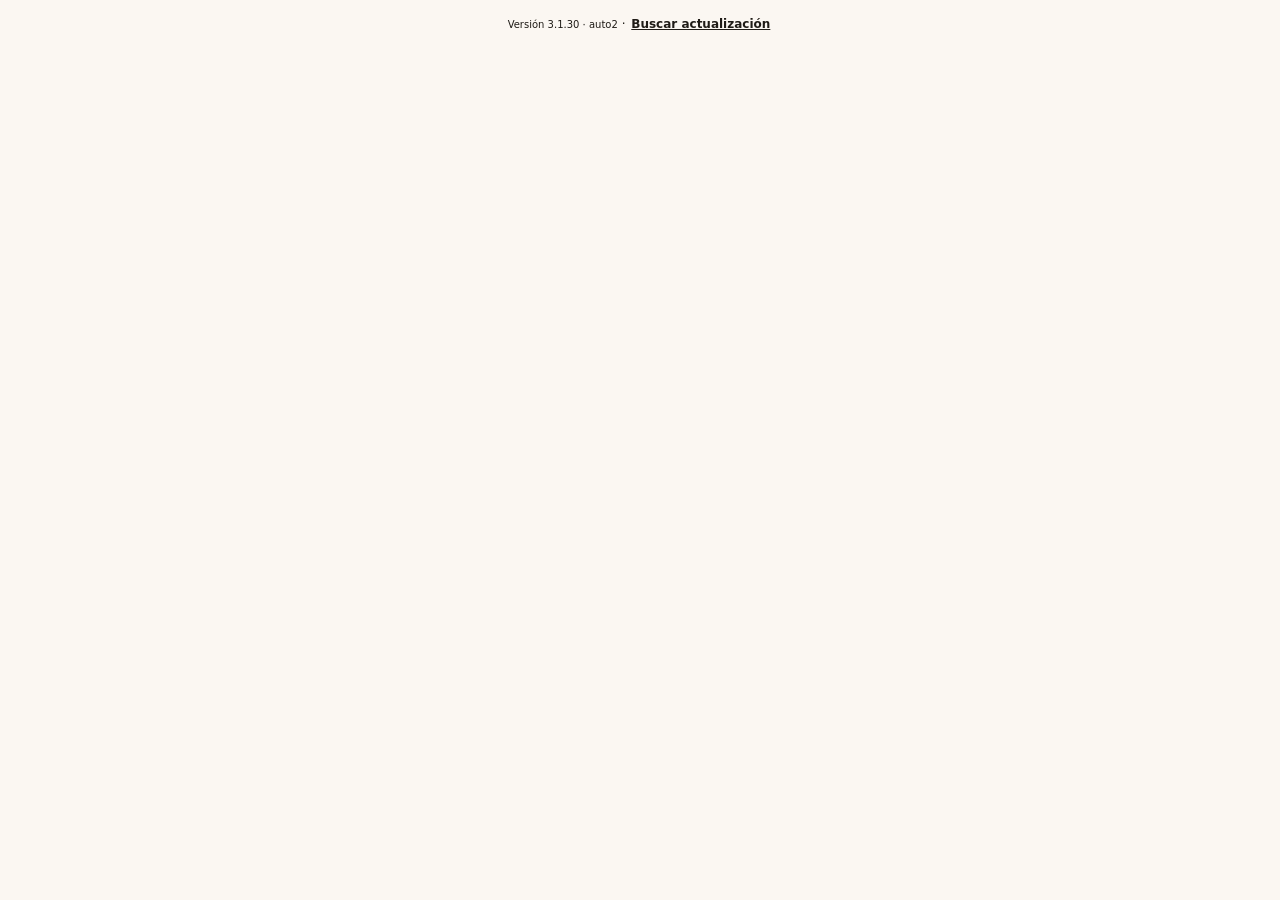
==== commit 55c89f20: "Candidata 3.1.30: centro de notificaciones y voz modular sin cambios de servidor" ====
--- a/driver.html
+++ b/driver.html
@@ -56,6 +56,7 @@
       </div>
       <label class="sr" for="selector-local" style="position:absolute;left:-9999px">Local</label>
       <select class="selector-local" id="selector-local" aria-label="Elegir local"></select>
+      <button class="mip-avisos" id="mip-avisos" type="button" aria-label="Notificaciones"><svg width="22" height="22" viewBox="0 0 24 24" fill="none" stroke="currentColor" stroke-width="1.8" stroke-linecap="round" stroke-linejoin="round" aria-hidden="true"><path d="M18 8a6 6 0 0 0-12 0c0 7-3 7-3 9h18c0-2-3-2-3-9M10 21h4"/></svg><span id="mip-avisos-num" hidden>0</span></button>
     </header>
     <nav class="navegacion" id="navegacion" aria-label="Menú principal"></nav>
     <main class="contenido" id="contenido" tabindex="-1"></main>
@@ -70,6 +71,8 @@
   <script src="js/configuracion.js"></script>
   <script src="js/comun.js"></script>
   <script src="js/qr.js"></script>
+  <script src="js/voz.js"></script>
+  <script src="js/notificaciones.js"></script>
   <script src="js/pedidos.js"></script>
   <script src="js/menu.js"></script>
   <script src="js/motorizados.js"></script>
--- a/css/app.css
+++ b/css/app.css
@@ -310,3 +310,6 @@
 /* 3.1.5: botón ✕ para cerrar cualquier ventana */
 .ventana-x { position: sticky; top: 0; float: right; margin: -6px -6px 4px 10px; width: 40px; height: 40px; border-radius: 50%; border: 0; background: var(--superficie-2); color: var(--texto); font-size: 18px; font-weight: 800; cursor: pointer; display: grid; place-items: center; z-index: 2; }
 .ventana-x:active { transform: scale(.95); }
+
+/* Centro de avisos: botón compacto, sin alterar la navegación. */
+.mip-avisos{position:relative;flex:0 0 44px;width:44px;height:44px;border:1px solid var(--borde);border-radius:12px;background:var(--superficie,transparent);color:inherit;display:grid;place-items:center;cursor:pointer}.mip-avisos span{position:absolute;top:-3px;right:-3px;background:#b42336;color:#fff;border-radius:20px;min-width:19px;height:19px;display:grid;place-items:center;font-size:11px;font-weight:700;padding:0 3px}.mip-aviso-lista{max-height:50vh;overflow:auto;margin:8px 0 12px}.mip-aviso-fila{display:flex;align-items:center;justify-content:space-between;gap:12px;text-align:left;width:100%;min-height:56px;padding:12px 4px;border:0;border-bottom:1px solid var(--borde);background:transparent;color:inherit;cursor:pointer}.mip-aviso-fila small{display:block;color:var(--texto-2);margin-top:4px}.mip-aviso-fila>span:last-child{color:var(--acento)}.cabecera .marca{min-width:0}.cabecera .marca-nombre,.cabecera .marca-sub{overflow:hidden;text-overflow:ellipsis;white-space:nowrap}
--- a/css/modulos.css
+++ b/css/modulos.css
@@ -565,3 +565,176 @@
 .telefono-internacional .entrada {width:100%;max-width:100%;min-width:0;font-size:16px}
 .telefono-internacional select {min-height:48px}
 .telefono-internacional #pe-otro-campo[hidden] {display:none}
+
+/* Pedidos Pro: diseño local, conserva los colores del negocio. */
+.pd-premium-titulo{display:flex;align-items:center;justify-content:space-between;gap:12px;margin-bottom:12px}
+.pd-premium-titulo h1{margin:0}.pd-premium-titulo .subtitulo{margin:4px 0 0}
+.pd-premium-acciones{display:grid;grid-template-columns:minmax(0,1fr) 48px 48px;gap:8px;margin-bottom:18px}
+.pd-premium-acciones .btn,.pd-premium-titulo .btn{display:flex;align-items:center;justify-content:center;gap:8px;min-height:48px;margin:0;border-radius:12px;padding:8px 10px}
+.pd-premium-acciones #btn-nuevo-pedido{grid-column:1/-1}
+.pd-premium svg{flex:none}.pd-premium .btn.secundario{border:1px solid var(--borde);background:var(--superficie)}
+.pd-premium .columna{border:1px solid var(--borde);background:var(--superficie);padding:10px}.pd-premium .columna .vacio{padding:10px 8px}
+@media(min-width:700px){.pd-premium-acciones{grid-template-columns:minmax(160px,1fr) minmax(140px,1fr) 48px 48px}.pd-premium-acciones #btn-nuevo-pedido{grid-column:auto}}
+
+/* Editor de solicitudes del cliente: aislado de las demás ventanas. */
+.ux-cambio-lista{max-height:34vh;overflow:auto;overscroll-behavior:contain;margin:8px 0 14px;display:grid;gap:8px}
+.ux-cambio-fila{display:grid;grid-template-columns:minmax(0,1fr) auto;gap:8px;align-items:center;padding:10px;border:1px solid var(--borde);border-radius:12px;background:var(--superficie)}
+.ux-cambio-fila[hidden]{display:none}.ux-cambio-nombre{min-width:0;overflow-wrap:anywhere}.ux-cambio-nombre small{display:block;line-height:1.4}.ux-cambio-controles{display:flex;align-items:center;gap:4px}.ux-cambio-controles input{width:52px;min-width:0;padding:6px;text-align:center;font-size:16px}.ux-cambio-controles button{min-width:36px;min-height:40px;padding:4px 8px}.ux-cambio-extras{grid-column:1/-1;display:flex;flex-wrap:wrap;gap:8px;font-size:.85rem}.ux-cambio-extras label{display:flex;align-items:center;gap:4px}.ux-cambio-extras input{width:auto}.ventana #ux-nota,.ventana [data-ux-buscar]{font-size:16px;width:100%}
+@media(max-width:360px){.ux-cambio-fila{grid-template-columns:1fr}.ux-cambio-controles{justify-content:flex-end}}
+
+/* Respetar ocultación de extras hasta seleccionar cantidad. */
+.ux-cambio-extras[hidden]{display:none!important}
+
+/* 3.1.10: avisos y recepción de solicitudes */
+.aviso-flotante.aviso-premium{display:flex;align-items:flex-start;gap:12px;padding:14px 16px;border-radius:14px;line-height:1.4;box-shadow:0 8px 24px rgba(0,0,0,.16)}
+.aviso-premium-icono{flex:0 0 28px;display:grid;place-items:center}
+.aviso-premium-texto{display:flex;flex-direction:column;gap:3px;overflow-wrap:anywhere}.aviso-premium-texto strong{font-size:.88rem}.aviso-premium-texto>span{font-size:.85rem}
+#pd-solic-count{font-weight:700;border:1px solid currentColor;border-radius:999px;padding:0 7px;min-width:24px;text-align:center}#pd-conexion{margin:8px 0;font-size:.82rem}
+
+/* 3.1.11 · selección y detalle premium, sin tachados */
+.ux-cambio-fila.ux-elegido{border-color:var(--acento);background:var(--acento-suave);box-shadow:inset 3px 0 0 var(--acento)}
+.ux-cambio-fila.ux-elegido-actual{background:var(--superficie-2);border-color:var(--texto-2);box-shadow:inset 3px 0 0 var(--texto-2)}
+.ux-cambio-fila.ux-elegido .ux-cambio-nombre:after{content:"Seleccionado";display:block;font-size:.72rem;font-weight:600;margin-top:4px}
+.ux-seleccion-resumen,.ux-detalle-pedido{border:1px solid var(--borde);border-radius:14px;padding:12px;margin:12px 0;background:var(--superficie)}
+.ux-seleccion-grupo{border-radius:10px;padding:10px;margin:8px 0;border:1px solid var(--borde)}
+.ux-seleccion-grupo.actual{background:var(--superficie-2)}.ux-seleccion-grupo.nuevo{background:var(--acento-suave);border-color:var(--acento)}
+.ux-resumen-item{display:flex;justify-content:space-between;align-items:flex-start;gap:10px;padding:7px 0;border-bottom:1px solid var(--borde)}
+.ux-resumen-item>span{min-width:0;overflow-wrap:anywhere}.ux-resumen-item>b{white-space:nowrap}.ux-resumen-item small{display:block;font-size:.8rem;opacity:.85}
+.ux-total-pedido{font-size:1.15rem;font-weight:700}.ux-solicitud-pedido{border-inline-start:3px solid var(--acento)}
+
+/* Gestión visual de solicitudes en revisión */
+.ux-solicitud-pendiente{border:1px solid var(--borde);border-inline-start:3px solid var(--aviso);border-radius:12px;padding:12px;margin:10px 0;background:var(--superficie-2)}
+.ux-solicitud-pendiente small{display:block;margin:5px 0 9px;overflow-wrap:anywhere}
+
+/* Respuestas rápidas y gestión de solicitudes: alcance local */
+.ux-respuesta-rapida{display:grid;gap:8px;margin:12px 0}.ux-respuesta-rapida textarea,.ux-respuesta-rapida select{width:100%;font-size:16px}.ux-respuesta-rapida small{color:var(--texto-2);text-align:right}.ventana.ux-gestion-modal>.acciones{position:sticky;bottom:0;background:var(--superficie);padding:10px 0 6px;z-index:2;border-top:1px solid var(--borde)}
+
+/* Seguimiento compacto por pedido; no cambia el resto de la app. */
+.seg-pedido-compacto{border:1px solid var(--borde);border-radius:14px;margin:10px 0;padding:8px;background:var(--superficie)}.seg-pedido-compacto>summary{display:grid;grid-template-columns:1fr auto;gap:4px 12px;cursor:pointer;padding:10px;list-style:none}.seg-pedido-compacto>summary::after{content:'▾';grid-column:2;grid-row:2;text-align:right}.seg-pedido-compacto[open]>summary::after{content:'▴'}.seg-pedido-compacto>summary small{grid-column:1;color:var(--texto-2)}.seg-pedido-compacto .seg-caja{margin:6px 0}.ux-cambio-fila [data-variante]{grid-column:1/-1;justify-self:start}
+
+/* Comparación de propuesta: prioridad al importe, no al texto narrativo. */
+.ux-comparacion-totales{display:grid;grid-template-columns:repeat(2,minmax(0,1fr));gap:8px;margin:12px 0}.ux-total-anterior,.ux-total-nuevo{padding:12px 10px;border-radius:12px;border:1px solid var(--borde);background:var(--superficie-2);min-width:0}.ux-total-nuevo{background:var(--acento-suave);border-color:var(--acento)}.ux-comparacion-totales small{display:block;font-size:12px;color:var(--texto-2);margin-bottom:5px}.ux-comparacion-totales strong{display:block;font-size:clamp(19px,5.5vw,27px);font-variant-numeric:tabular-nums;line-height:1.2;overflow-wrap:anywhere}.ux-total-diferencia{grid-column:1/-1;display:flex;justify-content:space-between;gap:10px;padding:9px 12px;border:1px solid var(--borde);border-radius:10px;font-size:14px}.ux-total-diferencia b{white-space:nowrap}.ux-comparacion-detalles{display:grid;gap:10px;margin:10px 0}.ux-comparacion-grupo{background:var(--superficie);border:1px solid var(--borde);border-radius:12px;padding:12px}.ux-comparacion-grupo h4{margin:0 0 7px;font-size:15px}.ux-comparacion-grupo .ux-resumen-item small{display:block;color:var(--texto-2)}.ux-comparacion-cierre{font-weight:800;border-top:1px solid var(--borde);margin-top:5px;padding-top:5px}.ux-mensaje-propuesta{padding:11px 12px;background:var(--superficie-2);border-radius:10px;margin:10px 0;overflow-wrap:anywhere;white-space:pre-wrap}.ux-mensaje-propuesta b{display:block;font-size:13px;margin-bottom:4px}.ux-propuesta-prioritaria{border:1px solid var(--acento);margin-top:0}.ux-propuesta-prioritaria details summary{cursor:pointer;padding:8px 0;font-weight:600}.ux-propuesta-prioritaria .btn{margin-top:8px}.ux-propuesta-mensaje textarea{width:100%;min-height:76px;resize:vertical}.pedido .ux-comparacion-totales strong{font-size:20px}
+
+/* 3.1.19 candidata: recordatorio visual discreto, sin afirmar conexión. */
+.ux-actualizar-seg{display:inline-flex;align-items:center;gap:5px;white-space:nowrap}.ux-actualizar-icono{display:inline-block;animation:ux-sugerir-actualizar 8s ease-in-out infinite}@keyframes ux-sugerir-actualizar{0%,84%,100%{opacity:1;transform:scale(1)}92%{opacity:.7;transform:scale(1.16)}}@media(prefers-reduced-motion:reduce){.ux-actualizar-icono{animation:none!important}}
+
+/* 3.1.21 candidata: controles de cantidad visibles, también en pantallas estrechas. */
+.opcion-extra{display:flex;flex-wrap:wrap;justify-content:space-between;gap:8px;cursor:default}.opcion-extra>span:first-child{flex:1;min-width:110px;overflow-wrap:anywhere}.contador input[type=number],.opcion .contador input[type=number],.ux-cambio-extras .contador input[type=number]{box-sizing:border-box;min-width:56px;width:64px;height:40px;text-align:center;font-size:16px;border:1px solid var(--borde);border-radius:8px;background:var(--superficie);color:inherit;appearance:textfield;-moz-appearance:textfield}.contador input::-webkit-inner-spin-button,.contador input::-webkit-outer-spin-button{-webkit-appearance:none;margin:0}.contador-extra{flex:none}.contador-extra button{min-width:40px;min-height:40px}.ux-cambio-extras label{flex-wrap:wrap;gap:6px}.opcion input[type=checkbox]{width:20px;height:20px}
+
+
+/* Candidata 3.1.22: únicamente presentación del cliente antes del envío.
+   La foto original y su URL no cambian; se conserva toda la imagen. */
+.pedir-app .plato-foto { aspect-ratio: 1 / 1; background: var(--superficie-2); }
+.pedir-app .plato-foto img, .plato-grande img, .pedir-app .sug-foto img { object-fit: contain; object-position: center; }
+.plato-grande { background: var(--superficie-2); }
+.plato-grande.preenvio-foto { aspect-ratio: 4 / 3; max-height: 220px; }
+.pedir-app .plato-editar-seleccion { width: 100%; margin-top: 4px; }
+.preenvio-opciones .preenvio-opcion { display: flex; flex-wrap: wrap; align-items: center; gap: 8px; }
+.preenvio-opciones .preenvio-opcion > span:first-child { flex: 1 1 100%; min-width: 0; }
+.preenvio-extra-precio { margin-left: auto; display: grid; text-align: right; gap: 2px; overflow-wrap: anywhere; }
+.preenvio-extra-precio small { font-size: 11px; color: var(--texto-2); }
+.preenvio-extra-precio small[hidden] { display: none; }
+.preenvio-extra-precio b { font-variant-numeric: tabular-nums; }
+.preenvio-linea { border: 1px solid var(--borde); border-radius: 14px; padding: 12px; margin: 8px 0; display: grid; gap: 8px; min-width: 0; }
+.preenvio-cabecera { display: flex; align-items: center; gap: 10px; overflow-wrap: anywhere; }
+.preenvio-mini { flex: 0 0 60px; width: 60px; height: 60px; border-radius: 10px; overflow: hidden; background: var(--superficie-2); }
+.preenvio-mini img { width: 100%; height: 100%; object-fit: contain; }
+.preenvio-importe { display: flex; justify-content: space-between; gap: 10px; overflow-wrap: anywhere; font-variant-numeric: tabular-nums; }
+.preenvio-importe > :last-child { flex-shrink: 0; }
+.preenvio-extra { font-size: 13px; color: var(--texto-2); }
+.preenvio-total { border-top: 1px solid var(--borde); padding-top: 8px; }
+.preenvio-acciones { display: flex; flex-wrap: wrap; align-items: center; gap: 8px; }
+@media(max-width:360px) { .preenvio-linea { padding: 9px; } .preenvio-opciones .preenvio-opcion { padding-inline: 8px; } }
+
+/* Subtotal seleccionado en tarjeta de menú, sin modificar sus fotos ni controles. */
+.pedir-app .preenvio-subtotal-tarjeta {display:flex;align-items:center;justify-content:space-between;gap:8px;padding:8px 10px;border-radius:10px;background:var(--fondo);font-size:12px;color:var(--texto-2);font-variant-numeric:tabular-nums;}
+.pedir-app .preenvio-subtotal-tarjeta span {min-width:0;overflow-wrap:anywhere;}
+.pedir-app .preenvio-subtotal-tarjeta b {flex-shrink:0;font-size:17px;color:var(--texto);}
+
+/* Acceso al borrador dentro de la cabecera de categorías: independiente de la barra fija inferior. */
+.pedir-app .preenvio-carrito-acceso {display:grid;grid-template-columns:minmax(0,1fr) auto;gap:8px;align-items:stretch;margin-bottom:8px;}
+.pedir-app .preenvio-carrito-acceso .btn {min-height:44px;min-width:0;font-size:14px;padding:8px 10px;gap:6px;}
+.pedir-app #btn-carrito-preenvio {justify-content:space-between;flex-wrap:wrap;font-variant-numeric:tabular-nums;}
+.pedir-app #btn-carrito-preenvio b {white-space:nowrap;}
+.preenvio-vaciar {font-size:13px;}
+@media(max-width:340px){.pedir-app .preenvio-carrito-acceso .btn{font-size:12px;padding-inline:7px;}}
+
+/* 3.1.25: contraste explícito y subtotal en la posición habitual del precio. */
+.pedir-app #btn-carrito-preenvio {background:#fff;color:#702c37;border:1px solid #702c37;box-shadow:0 2px 8px rgba(65,28,35,.12);}
+.pedir-app #btn-carrito-preenvio:hover,.pedir-app #btn-carrito-preenvio:focus-visible {background:#fff5f5;color:#702c37;}
+.preenvio-carrito-label {display:inline-flex;align-items:center;gap:6px;min-width:0;}
+.preenvio-carrito-label svg {flex:none;}
+.pedir-app .preenvio-precio-principal {display:grid;gap:2px;min-width:0;}
+.pedir-app .preenvio-precio-principal .precio {font-size:clamp(20px,5.6vw,26px);line-height:1.15;font-variant-numeric:tabular-nums;}
+.pedir-app .preenvio-precio-principal small {font-size:11px;color:var(--texto-2);overflow-wrap:anywhere;}
+.pedir-app .preenvio-subtotal-tarjeta {border:1px solid var(--borde);background:var(--acento-suave);color:var(--texto);}
+.preenvio-linea [data-carrito-extras]:empty {display:none;}
+.preenvio-linea .contador {flex:none;}
+
+/* Piloto ejecutivo: sólo revisión de sustituciones del administrador. */
+.ventana.ux-sustitucion-premium{width:100%;max-width:640px;box-sizing:border-box;overscroll-behavior:contain;}
+.ux-sustitucion-premium .ux-premium-solicitud{background:var(--superficie-2);border:1px solid var(--borde);border-radius:14px;padding:14px;margin:12px 0;}
+.ux-sustitucion-premium .ux-premium-solicitud small{font-size:10px;letter-spacing:.08em;font-weight:700;color:var(--texto-2);}
+.ux-sustitucion-premium .ux-premium-solicitud p{margin:8px 0 12px;font-size:14px;overflow-wrap:anywhere;color:var(--texto);}
+.ux-sustitucion-premium .ux-premium-vigente{display:flex;align-items:center;justify-content:space-between;gap:12px;border-top:1px solid var(--borde);padding-top:10px;font-size:13px;color:var(--texto-2);}
+.ux-sustitucion-premium .ux-premium-vigente b{font-size:22px;color:var(--texto);font-variant-numeric:tabular-nums;}
+.ux-sustitucion-premium .ux-premium-toolbar{display:flex;flex-wrap:wrap;align-items:center;justify-content:space-between;gap:4px 12px;margin:8px 0;color:var(--texto-2);font-size:12px;}
+.ux-sustitucion-premium [data-premium-alternativas]{font:inherit;font-weight:700;color:var(--acento);background:transparent;border:0;min-height:44px;padding:6px 0;text-align:left;cursor:pointer;}
+.ux-sustitucion-premium [data-premium-ajustes]:not(.ux-premium-expandido) .ux-premium-alternativa,.ux-sustitucion-premium [data-premium-ajustes]:not(.ux-premium-expandido) [data-buscar]{display:none!important;}
+.ux-sustitucion-premium .ux-cambio-lista{max-height:none;overflow:visible;overscroll-behavior:auto;gap:8px;}
+.ux-sustitucion-premium h3{font-size:13px;letter-spacing:.01em;font-weight:700;margin:16px 0 6px;}
+.ux-sustitucion-premium .ux-cambio-fila{grid-template-columns:minmax(0,1fr);padding:12px;border-radius:12px;gap:6px;}
+.ux-sustitucion-premium .ux-cambio-nombre b{font-size:14px;line-height:1.4;}
+.ux-sustitucion-premium .ux-cambio-nombre small{font-size:12px;color:var(--texto-2);}
+.ux-sustitucion-premium .ux-premium-seleccion{border-color:var(--acento);}
+.ux-sustitucion-premium .ux-cambio-controles{justify-self:start;gap:2px;border:1px solid var(--borde);border-radius:10px;padding:0 2px;}
+.ux-sustitucion-premium .ux-cambio-controles button,.ux-sustitucion-premium .contador-extra button{width:44px;min-width:44px;min-height:44px;padding:0;background:transparent;color:var(--texto);border:0;font-size:16px;box-shadow:none;}
+.ux-sustitucion-premium .ux-cambio-controles input{width:56px;height:44px;border:0;background:transparent;color:var(--texto);font-size:16px;font-weight:700;appearance:textfield;-moz-appearance:textfield;}
+.ux-sustitucion-premium .ux-cambio-controles input::-webkit-inner-spin-button,.ux-sustitucion-premium .ux-cambio-controles input::-webkit-outer-spin-button{-webkit-appearance:none;margin:0;}
+.ux-sustitucion-premium .ux-cambio-extras{display:grid;gap:8px;}
+.ux-sustitucion-premium .ux-cambio-extras[hidden]{display:none!important;}
+.ux-sustitucion-premium .ux-cambio-extras label{display:flex;flex-wrap:wrap;gap:8px;align-items:center;font-size:12px;}
+.ux-sustitucion-premium [data-variante]{min-height:44px;font-size:12px;}
+.ux-sustitucion-premium [data-buscar]{width:100%;min-height:44px;border:1px solid var(--borde);border-radius:10px;padding:10px 12px;background:var(--superficie);color:var(--texto);font-size:16px;}
+.ux-sustitucion-premium .ux-premium-nota{font-size:12px;color:var(--texto-2);margin:14px 0 6px;}
+.ventana.ux-sustitucion-premium>.acciones{display:grid;grid-template-columns:minmax(0,1fr) minmax(0,1fr);gap:6px;padding:8px 0 max(6px,env(safe-area-inset-bottom));}
+.ux-sustitucion-premium>.acciones .btn{min-width:0;min-height:44px;font-size:13px;padding:8px;white-space:normal;}
+.ux-sustitucion-premium>.acciones .btn:first-child{grid-column:1/-1;min-height:48px;font-size:15px;}
+.ux-sustitucion-premium>.acciones .btn:not(:first-child){background:transparent;border:0;box-shadow:none;}
+.ux-sustitucion-premium .ventana-x{width:44px;height:44px;font-size:14px;font-weight:600;background:transparent;}
+@media(max-width:480px){.ventana.ux-sustitucion-premium{max-height:calc(100dvh - env(safe-area-inset-top) - 6px);padding:14px 14px 8px;border-radius:18px 18px 0 0;}.ux-sustitucion-premium h2{font-size:19px;}}
+
+/* 3.1.27: identidad bancaria y filas administrativas compactas. */
+.banco-marca{position:relative;display:grid;place-items:center;flex:none;width:64px;height:44px;border-radius:8px;overflow:hidden;background:#fff;color:#334155;border:1px solid #e2e8f0}
+.banco-marca img{position:absolute;inset:0;width:100%;height:100%;object-fit:contain;background:#fff;padding:3px}
+.banco-inicial{font-weight:800;font-size:17px}
+.banco-admin{display:grid;grid-template-columns:64px minmax(0,1fr) auto;align-items:center;gap:8px;padding:10px}
+.banco-admin-datos{min-width:0;overflow-wrap:anywhere}
+.banco-admin-nombre{font-size:14px;font-weight:700;line-height:1.3}
+.banco-admin-sub{font-size:12px;line-height:1.4;color:var(--texto-2)}
+.banco-admin-oculta{font-size:10px;font-weight:500;color:var(--texto-2)}
+.banco-admin-acciones{display:flex;gap:4px}
+.banco-admin-acciones .btn{display:grid;place-items:center;padding:0;width:44px;min-width:44px;height:44px}
+.cuenta-banco .banco-marca{width:76px;height:44px}
+@media(max-width:360px){.banco-admin{grid-template-columns:48px minmax(0,1fr) auto;gap:5px;padding:8px}.banco-admin .banco-marca{width:48px}.banco-admin-acciones{gap:2px}}
+
+/* Solo tarjetas de transferencia: números largos, contraste y áreas táctiles. */
+.cuenta-banco{min-width:0}
+.cuenta-banco .cb-cabeza>div{min-width:0;overflow-wrap:anywhere}
+.cuenta-banco .cb-numero>span{min-width:0;overflow-wrap:anywhere;letter-spacing:.4px}
+.cuenta-banco .cb-numero{font-size:clamp(16px,4.5vw,22px)}
+.cuenta-banco .cb-copiar,.cuenta-banco .cb-elegir{min-height:44px}
+.cuenta-banco .cb-dato{flex-wrap:wrap}
+#cta-logo-prev .banco-marca{width:112px;height:64px}
+#cta-logo-file{max-width:100%}
+
+/* Paleta bancaria accesible; el logotipo conserva blanco puro sin filtros. */
+.cuenta-banco{background:var(--banco,#334155);color:var(--banco-texto,#fff)}
+.cuenta-banco .cb-cabeza small,.cuenta-banco .cb-dato span{opacity:1}
+.cuenta-banco .cb-copiar{background:#fff;color:#182235}
+.cuenta-banco .cb-elegir,.cuenta-banco.elegida .cb-elegir{background:#fff;color:#182235}
+.cuenta-banco.elegida .cb-elegir{outline:2px solid #182235;outline-offset:-3px}
+.cuenta-banco .banco-marca,.banco-color-prev .banco-marca{width:104px;height:56px;background:#fff}
+.banco-marca img{filter:none;mix-blend-mode:normal;background:#fff;opacity:1}
+.banco-color-prev{display:flex;align-items:center;gap:10px;padding:10px;border-radius:12px;margin-top:6px;font-weight:700}
+@media(max-width:360px){.cuenta-banco .banco-marca{width:88px;height:50px}}
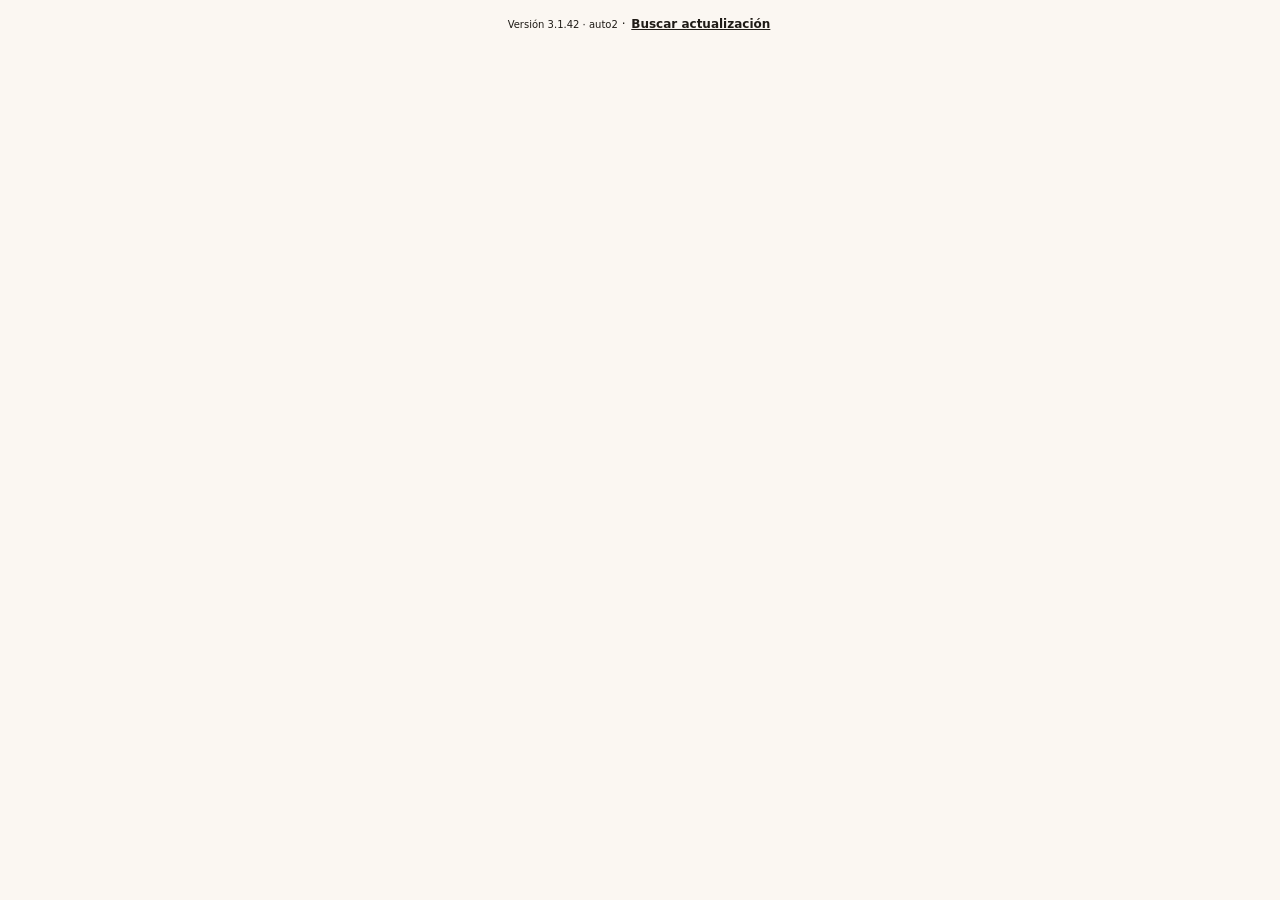
==== commit 1632b671: "3.1.42 candidata: preparar voz en ingreso, toque normal y aviso de permiso" ====
--- a/driver.html
+++ b/driver.html
@@ -58,6 +58,7 @@
       <select class="selector-local" id="selector-local" aria-label="Elegir local"></select>
       <button class="mip-avisos" id="mip-avisos" type="button" aria-label="Notificaciones"><svg width="22" height="22" viewBox="0 0 24 24" fill="none" stroke="currentColor" stroke-width="1.8" stroke-linecap="round" stroke-linejoin="round" aria-hidden="true"><path d="M18 8a6 6 0 0 0-12 0c0 7-3 7-3 9h18c0-2-3-2-3-9M10 21h4"/></svg><span id="mip-avisos-num" hidden>0</span></button>
     </header>
+    <button class="btn borde chico" id="mip-activar-voz" type="button" style="align-self:center;margin:4px 12px" hidden>🔊 Activar voz de avisos</button>
     <nav class="navegacion" id="navegacion" aria-label="Menú principal"></nav>
     <main class="contenido" id="contenido" tabindex="-1"></main>
   </div>
--- a/css/app.css
+++ b/css/app.css
@@ -313,3 +313,9 @@
 
 /* Centro de avisos: botón compacto, sin alterar la navegación. */
 .mip-avisos{position:relative;flex:0 0 44px;width:44px;height:44px;border:1px solid var(--borde);border-radius:12px;background:var(--superficie,transparent);color:inherit;display:grid;place-items:center;cursor:pointer}.mip-avisos span{position:absolute;top:-3px;right:-3px;background:#b42336;color:#fff;border-radius:20px;min-width:19px;height:19px;display:grid;place-items:center;font-size:11px;font-weight:700;padding:0 3px}.mip-aviso-lista{max-height:50vh;overflow:auto;margin:8px 0 12px}.mip-aviso-fila{display:flex;align-items:center;justify-content:space-between;gap:12px;text-align:left;width:100%;min-height:56px;padding:12px 4px;border:0;border-bottom:1px solid var(--borde);background:transparent;color:inherit;cursor:pointer}.mip-aviso-fila small{display:block;color:var(--texto-2);margin-top:4px}.mip-aviso-fila>span:last-child{color:var(--acento)}.cabecera .marca{min-width:0}.cabecera .marca-nombre,.cabecera .marca-sub{overflow:hidden;text-overflow:ellipsis;white-space:nowrap}
+
+/* Campana del comprador: fuera de los controles de carrito. */
+.pedir-portada{position:relative}.mip-cliente-avisos{position:absolute;top:12px;right:12px;z-index:2;background:var(--superficie,#fff);color:var(--texto,#222)}.mip-avisos span[hidden]{display:none!important}.pedir-portada h1{overflow-wrap:anywhere}
+
+/* Limpieza visual de avisos: botones hermanos, nunca anidados. */
+.mip-aviso-grupo{display:flex;align-items:stretch;gap:4px;min-width:0}.mip-aviso-grupo .mip-aviso-fila{flex:1;min-width:0}.mip-aviso-grupo .mip-aviso-fila span:first-child{min-width:0;overflow-wrap:anywhere}.mip-aviso-borrar{flex:0 0 44px;min-height:44px;display:grid;place-items:center;background:transparent;border:0;border-radius:10px;color:#9f3535;cursor:pointer}.mip-aviso-borrar:hover,.mip-aviso-borrar:focus-visible{background:rgba(159,53,53,.09)}.mip-aviso-vaciar{margin-top:8px;color:#9f3535}.mip-aviso-vaciar:disabled{opacity:.45;cursor:default}
--- a/css/modulos.css
+++ b/css/modulos.css
@@ -738,3 +738,7 @@
 .banco-marca img{filter:none;mix-blend-mode:normal;background:#fff;opacity:1}
 .banco-color-prev{display:flex;align-items:center;gap:10px;padding:10px;border-radius:12px;margin-top:6px;font-weight:700}
 @media(max-width:360px){.cuenta-banco .banco-marca{width:88px;height:50px}}
+
+/* Revisión de cambios: alcance exclusivo del editor del comprador. */
+.ux-cambio-con-foto .ux-cambio-nombre{display:flex;align-items:center;gap:9px}.ux-cambio-con-foto .ux-cambio-nombre>div{min-width:0;flex:1}.ux-cambio-mini{width:46px;height:46px;flex:0 0 46px;border-radius:10px;overflow:hidden;background:var(--superficie-2)}.ux-cambio-mini img{display:block;width:100%;height:100%;object-fit:cover}.ux-revision-cliente [data-ux-buscar],.ux-revision-cliente #ux-nota{box-sizing:border-box;border:1px solid var(--borde);border-radius:12px;padding:10px;background:var(--superficie);color:var(--texto)}.ux-revision-cliente .ux-cambio-controles button{min-width:44px;min-height:44px}.ux-revision-cliente .ux-cambio-controles input{border:1px solid var(--borde);border-radius:8px;background:var(--superficie);color:var(--texto)}
+@media(max-width:390px){.ux-revision-cliente .ux-cambio-con-foto{grid-template-columns:minmax(0,1fr)}.ux-revision-cliente .ux-cambio-controles{justify-content:flex-end}}
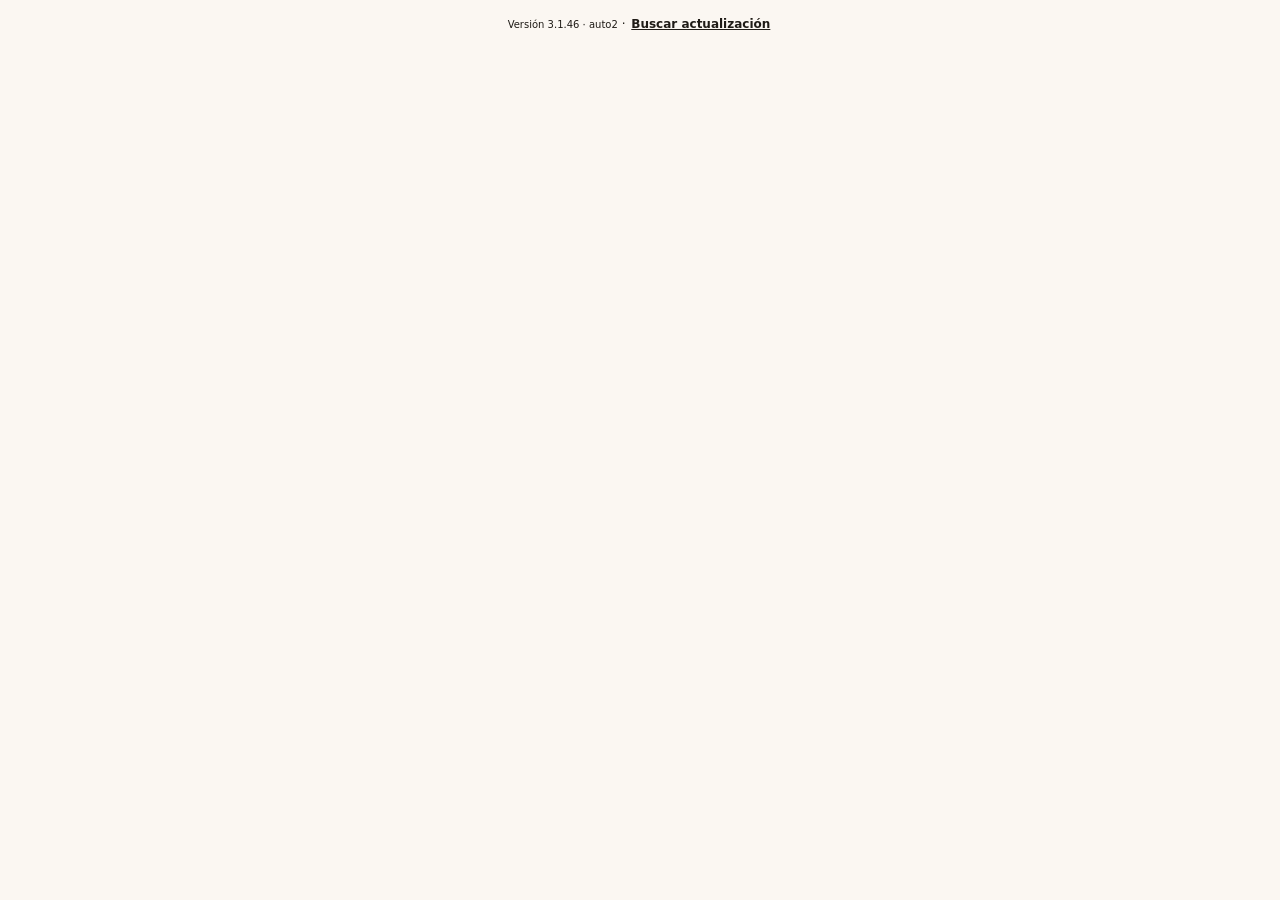
==== commit 0164fe3a: "3.1.46: capa visual cálida integral, iconos centrados y tres perfiles protegidos" ====
--- a/driver.html
+++ b/driver.html
@@ -18,8 +18,9 @@
   <link rel="stylesheet" href="https://fonts.googleapis.com/css2?family=Plus+Jakarta+Sans:wght@400;600;700;800&display=swap">
   <link rel="stylesheet" href="css/app.css">
   <link rel="stylesheet" href="css/modulos.css">
+  <link rel="stylesheet" href="css/premium-integral.css">
 </head>
-<body>
+<body class="mip-premium-driver">
   <!-- Ingreso -->
   <main class="ingreso" id="ingreso" hidden>
     <div class="ingreso-caja">
--- a/css/modulos.css
+++ b/css/modulos.css
@@ -742,3 +742,154 @@
 /* Revisión de cambios: alcance exclusivo del editor del comprador. */
 .ux-cambio-con-foto .ux-cambio-nombre{display:flex;align-items:center;gap:9px}.ux-cambio-con-foto .ux-cambio-nombre>div{min-width:0;flex:1}.ux-cambio-mini{width:46px;height:46px;flex:0 0 46px;border-radius:10px;overflow:hidden;background:var(--superficie-2)}.ux-cambio-mini img{display:block;width:100%;height:100%;object-fit:cover}.ux-revision-cliente [data-ux-buscar],.ux-revision-cliente #ux-nota{box-sizing:border-box;border:1px solid var(--borde);border-radius:12px;padding:10px;background:var(--superficie);color:var(--texto)}.ux-revision-cliente .ux-cambio-controles button{min-width:44px;min-height:44px}.ux-revision-cliente .ux-cambio-controles input{border:1px solid var(--borde);border-radius:8px;background:var(--superficie);color:var(--texto)}
 @media(max-width:390px){.ux-revision-cliente .ux-cambio-con-foto{grid-template-columns:minmax(0,1fr)}.ux-revision-cliente .ux-cambio-controles{justify-content:flex-end}}
+
+
+/* 3.1.43 — presentación premium del panel administrativo.
+ * Alcance exclusivo de index.html. Sin nuevas consultas, contenido ficticio,
+ * marcas fijas, cambios de estados, eventos ni reglas de permisos. */
+.mip-premium-admin #app .cabecera {
+  background: var(--superficie);
+  background: color-mix(in srgb, var(--superficie) 94%, var(--fondo));
+  box-shadow: 0 2px 12px color-mix(in srgb, var(--texto) 5%, transparent);
+}
+.mip-premium-admin #app .marca-logo {
+  border-radius: 14px;
+  box-shadow: 0 2px 8px var(--acento-suave);
+}
+.mip-premium-admin #app .marca-logo img {
+  object-fit: contain;
+  background: var(--superficie);
+}
+.mip-premium-admin #app .marca-nombre { letter-spacing: -.025em; }
+.mip-premium-admin #app .selector-local { min-height: 44px; }
+.mip-premium-admin #app .navegacion {
+  box-shadow: 0 -4px 24px color-mix(in srgb, var(--texto) 6%, transparent);
+  background: var(--superficie);
+}
+.mip-premium-admin #app .nav-btn { border-radius: 15px; min-height: 52px; }
+.mip-premium-admin #app .nav-btn[aria-current="page"] {
+  color: var(--texto);
+  background: var(--acento-suave);
+  box-shadow: inset 0 0 0 1px color-mix(in srgb, var(--acento) 25%, transparent);
+}
+.mip-premium-admin #app .nav-btn:focus-visible,
+.mip-premium-admin #contenido .modulo.enlace:focus-visible,
+.mip-premium-admin #contenido .pestana:focus-visible {
+  outline: 2px solid var(--texto); outline-offset: -3px;
+}
+.mip-premium-admin #contenido .bienvenida {
+  background: var(--superficie); color: var(--texto);
+  border: 1px solid var(--borde); border-radius: 23px;
+  padding: 22px 20px; box-shadow: var(--sombra);
+  isolation: isolate;
+}
+.mip-premium-admin #contenido .bienvenida::after {
+  z-index: -1; pointer-events: none; opacity: .75;
+  background: radial-gradient(circle, var(--acento-suave), transparent 72%);
+}
+.mip-premium-admin #contenido .bienvenida h2 {
+  font-size: clamp(23px, 5.5vw, 32px); letter-spacing: -.035em;
+  overflow-wrap: anywhere;
+}
+.mip-premium-admin #contenido .bienvenida p { color: var(--texto-2); opacity: 1; }
+.mip-premium-admin #contenido .btn-enlace-clientes {
+  border-radius: 19px;
+  background: var(--primario);
+  background: linear-gradient(135deg, var(--primario), color-mix(in srgb, var(--primario) 75%, var(--acento)));
+  box-shadow: var(--sombra);
+}
+.mip-premium-admin #contenido .modulo {
+  border-radius: 19px; padding: 15px;
+  box-shadow: 0 3px 14px color-mix(in srgb, var(--texto) 6%, transparent);
+  min-width: 0;
+}
+.mip-premium-admin #contenido .modulo-ico {
+  background: var(--acento-suave); border-radius: 15px;
+}
+.mip-premium-admin #contenido .modulo h3 { letter-spacing: -.02em; overflow-wrap: anywhere; }
+.mip-premium-admin #contenido .modulo p { line-height: 1.4; overflow-wrap: anywhere; }
+.mip-premium-admin #contenido .modulo.enlace:hover {
+  border-color: color-mix(in srgb, var(--acento) 45%, var(--borde));
+}
+.mip-premium-admin #contenido .modulo.enlace:active { transform: scale(.99); }
+.mip-premium-admin #contenido .titulo { letter-spacing: -.035em; }
+.mip-premium-admin #contenido .pestanas { gap: 8px; }
+.mip-premium-admin #contenido .pestana {
+  border-radius: 13px; min-height: 44px;
+}
+.mip-premium-admin #contenido .pestana[aria-selected="true"] {
+  background: var(--acento-suave); color: var(--texto);
+  border-color: color-mix(in srgb, var(--acento) 40%, var(--borde));
+}
+.mip-premium-admin #mn-cuerpo .plato-admin {
+  border-radius: 19px; padding: 12px; gap: 12px;
+  box-shadow: 0 3px 12px color-mix(in srgb, var(--texto) 5%, transparent);
+}
+.mip-premium-admin #mn-cuerpo .plato-admin .miniatura {
+  width: 84px; height: 84px; border-radius: 14px;
+}
+.mip-premium-admin #mn-cuerpo .plato-admin .miniatura img {
+  object-fit: cover; object-position: center;
+}
+.mip-premium-admin #mn-cuerpo .plato-admin .item-titulo {
+  font-size: 16px; line-height: 1.3; letter-spacing: -.015em;
+  overflow-wrap: anywhere;
+}
+.mip-premium-admin #mn-cuerpo .plato-admin .item-sub { line-height: 1.5; }
+.mip-premium-admin #mn-cuerpo .plato-admin .interruptor,
+.mip-premium-admin #mn-cuerpo .plato-admin > .btn { min-height: 44px !important; }
+.mip-premium-admin #mn-cuerpo .plato-admin:has([data-agotado]:checked) {
+  border-color: color-mix(in srgb, var(--error) 45%, var(--borde));
+}
+.mip-premium-admin #cfg-cuerpo .tarjeta,
+.mip-premium-admin #mn-cuerpo #form-ajustes {
+  border-radius: 20px; box-shadow: 0 3px 14px color-mix(in srgb, var(--texto) 5%, transparent);
+}
+.mip-premium-admin #cfg-cuerpo .item,
+.mip-premium-admin #mn-cuerpo .banco-admin {
+  border-radius: 17px;
+}
+.mip-premium-admin #cfg-cuerpo .entrada,
+.mip-premium-admin #mn-cuerpo #form-ajustes .entrada {
+  border-radius: 13px;
+}
+.mip-premium-admin #cfg-cuerpo .avatar { background: var(--acento-suave); border-radius: 13px; }
+.mip-premium-admin #mn-cuerpo .banco-admin {
+  border-color: var(--borde); box-shadow: 0 2px 8px color-mix(in srgb, var(--texto) 4%, transparent);
+}
+@media (min-width: 360px) and (max-width: 599px) {
+  .mip-premium-admin #contenido .rejilla.r3:has(> .modulo) {
+    grid-template-columns: repeat(2, minmax(0, 1fr)); gap: 10px;
+  }
+  .mip-premium-admin #contenido .modulo {
+    flex-direction: column; align-items: flex-start; justify-content: flex-start;
+    position: relative; gap: 10px; padding: 13px; min-height: 148px;
+  }
+  .mip-premium-admin #contenido .modulo > div[style] { flex: initial !important; width: 100%; }
+  .mip-premium-admin #contenido .modulo > span[aria-hidden="true"] {
+    position: absolute; top: 14px; right: 12px; line-height: 1;
+    pointer-events: none;
+  }
+  .mip-premium-admin #contenido .modulo .etiqueta { margin-left: 0; }
+  .mip-premium-admin #contenido .modulo p { font-size: 12.5px; }
+}
+@media (max-width: 599px) {
+  .mip-premium-admin #app .cabecera { gap: 8px; }
+  .mip-premium-admin #app .selector-local { max-width: 37vw; }
+  .mip-premium-admin #mn-cuerpo .plato-admin {
+    display: grid; grid-template-columns: 76px minmax(0, 1fr) auto;
+    gap: 8px 11px; align-items: center;
+  }
+  .mip-premium-admin #mn-cuerpo .plato-admin .miniatura { width: 76px; height: 76px; }
+  .mip-premium-admin #mn-cuerpo .plato-admin .item-cuerpo { grid-column: 2 / -1; min-width: 0; }
+  .mip-premium-admin #mn-cuerpo .plato-admin .interruptor {
+    grid-column: 1 / 3; margin: 0; justify-self: start;
+  }
+  .mip-premium-admin #mn-cuerpo .plato-admin > .btn {
+    grid-column: 3; margin: 0; justify-self: end;
+  }
+}
+@media (min-width: 900px) {
+  .mip-premium-admin #app .navegacion { overflow-y: auto; }
+  .mip-premium-admin #contenido .bienvenida { padding: 30px; }
+}
--- a/css/premium-integral.css
+++ b/css/premium-integral.css
@@ -0,0 +1,87 @@
+/* 3.1.46: capa visual integral, sin nuevos scripts, fuentes ni dependencias.
+   Los colores de marca siguen siendo variables de Configuración. */
+:is(.mip-premium-admin,.mip-premium-cliente,.mip-premium-driver){
+  --premium-calido:#3d2c25;
+  --premium-cobre:#542e23;
+  --premium-ink:color-mix(in srgb,var(--primario) 24%,var(--premium-calido));
+  --premium-acento:color-mix(in srgb,var(--acento) 34%,var(--premium-cobre));
+  --premium-line:color-mix(in srgb,var(--acento) 18%,var(--borde));
+  --premium-tint:color-mix(in srgb,var(--acento) 7%,var(--superficie));
+  --premium-shadow:0 4px 17px color-mix(in srgb,var(--texto) 7%,transparent);
+  --elite-ink:var(--premium-ink);
+  --elite-selected:var(--premium-acento);
+  background-color:var(--fondo);
+}
+[data-tema="oscuro"] :is(.mip-premium-admin,.mip-premium-cliente,.mip-premium-driver){
+  --fondo:#28211e;--superficie:#352b27;--superficie-2:#433630;
+  --texto:#fff5eb;--texto-2:#d8c6b9;--borde:#614c40;
+  --premium-calido:#49342a;--premium-cobre:#592f25;
+}
+/* Administrador: conservar todos los módulos, controles y textos. */
+.mip-premium-admin #contenido .bienvenida{padding:19px;box-shadow:var(--premium-shadow);background-color:var(--premium-ink);background-image:linear-gradient(130deg,var(--premium-ink),var(--premium-acento))}
+.mip-premium-admin #contenido .bienvenida::after{opacity:0}
+.mip-premium-admin .elite-contexto{margin-top:13px}
+.mip-premium-admin #contenido .elite-modulos .modulo{align-items:center;text-align:center;min-height:148px;gap:8px;padding:14px 10px}
+.mip-premium-admin #contenido .elite-modulos .modulo>span[aria-hidden=true]{opacity:0}
+.mip-premium-admin #contenido .elite-modulos .modulo>div[style]{width:100%;min-width:0}
+.mip-premium-admin #contenido .elite-modulos .modulo h3{font-size:16px;line-height:1.25;overflow-wrap:anywhere}
+.mip-premium-admin #contenido .elite-modulos .modulo p{line-height:1.35;overflow-wrap:anywhere}
+.mip-premium-admin #contenido .elite-modulos .modulo-ico{display:grid;place-items:center;line-height:1;width:54px;height:54px;flex:none}
+.mip-premium-admin #contenido .elite-config-secciones .pestana{text-align:center;justify-items:center;align-content:start}
+.mip-premium-admin .elite-config-icono{width:38px;height:38px;display:grid;place-items:center;line-height:1;background:var(--acento-suave);border-radius:12px;margin:0 0 5px}
+.mip-premium-admin .elite-config-secciones .pestana[aria-selected=true] .elite-config-icono{background:rgba(255,255,255,.15)}
+/* Barra cálida, textos legibles; se conserva el desplazamiento horizontal. */
+:is(.mip-premium-admin,.mip-premium-driver) #app .navegacion{background:var(--premium-ink);border-color:transparent}
+:is(.mip-premium-admin,.mip-premium-driver) #app .nav-btn{color:#fff;border-radius:12px;text-align:center;line-height:1.15}
+:is(.mip-premium-admin,.mip-premium-driver) #app .nav-btn[aria-current=page]{background:var(--premium-acento);color:#fff;box-shadow:inset 0 0 0 1px rgba(255,255,255,.65)}
+:is(.mip-premium-admin,.mip-premium-driver) #app .nav-btn .ico{display:grid;place-items:center;width:28px;height:27px;flex:none;line-height:1;font-size:23px;font-family:"Apple Color Emoji","Segoe UI Emoji","Noto Color Emoji",sans-serif}
+@media(max-width:899px){
+  :is(.mip-premium-admin,.mip-premium-driver) #app .nav-btn{flex:0 0 78px;min-width:78px;max-width:94px;font-size:11px;padding:3px 3px;white-space:normal;overflow-wrap:anywhere}
+}
+@media(min-width:900px){
+  :is(.mip-premium-admin,.mip-premium-driver) #app .nav-btn{text-align:left}
+}
+/* Cliente: portada, catálogo y compra. Se preservan fotos completas, carrito,
+   zonas, extras, estados, tamaños táctiles y reglas de visibilidad. */
+.mip-premium-cliente .pedir-portada{background-color:var(--premium-ink);background-image:url("../img/platos/portada.svg"),linear-gradient(125deg,var(--premium-ink),var(--premium-acento));border-radius:0 0 23px 23px;box-shadow:var(--premium-shadow)}
+.mip-premium-cliente .pedir-portada::after{opacity:0;pointer-events:none}
+.mip-premium-cliente .pedir-portada h1{font-size:clamp(25px,6vw,34px);font-weight:800;line-height:1.2;margin-right:48px}
+.mip-premium-cliente .pedir-portada p{opacity:1;line-height:1.5}
+.mip-premium-cliente .pedir-portada .marca-logo{border:1px solid rgba(255,255,255,.45);border-radius:15px}
+.mip-premium-cliente .categorias-barra{border-bottom:1px solid var(--premium-line);padding-bottom:9px}
+.mip-premium-cliente .categorias-barra .pestana{border-radius:12px}
+.mip-premium-cliente .categorias-barra .pestana[aria-selected=true]{background:var(--premium-acento);color:#fff;border-color:var(--premium-acento)}
+.mip-premium-cliente article.plato{border-radius:20px;box-shadow:var(--premium-shadow);border-color:var(--premium-line)}
+.mip-premium-cliente article.plato.en-carrito{border-color:var(--acento)}
+.mip-premium-cliente .plato-foto{border-bottom:1px solid var(--premium-line)}
+.mip-premium-cliente .plato-info h3{font-weight:800;line-height:1.3;overflow-wrap:anywhere}
+.mip-premium-cliente .plato-info .precio{color:var(--texto);font-weight:800;letter-spacing:-.035em}
+.mip-premium-cliente .preenvio-subtotal-tarjeta{border-radius:12px}
+.mip-premium-cliente .pedir-app #btn-carrito-preenvio{border-color:var(--premium-acento);color:var(--premium-acento);border-radius:14px}
+.mip-premium-cliente .barra-pedido{background:var(--superficie);border-color:var(--premium-line)}
+.mip-premium-cliente .barra-pedido .btn{background:var(--premium-acento);border-radius:16px;color:#fff}
+.mip-premium-cliente .preenvio-linea{background:var(--superficie);border-color:var(--premium-line);box-shadow:var(--premium-shadow);border-radius:15px}
+.mip-premium-cliente .preenvio-opcion{border-radius:14px}
+.mip-premium-cliente .preenvio-total{padding:12px 8px;background:var(--premium-tint);border-radius:12px}
+.mip-premium-cliente .pasos li.actual{background:var(--premium-acento);color:#fff}
+.mip-premium-cliente .tipo-op.activo{border-color:var(--acento);background:var(--premium-tint)}
+.mip-premium-cliente .seg-pedido-compacto{border-color:var(--premium-line);border-radius:18px;box-shadow:var(--premium-shadow)}
+.mip-premium-cliente .seg-caja{border-radius:18px;border-color:var(--premium-line);box-shadow:var(--premium-shadow)}
+.mip-premium-cliente .seg-cabeza{border-bottom:1px solid var(--premium-line);padding-bottom:10px}
+.mip-premium-cliente .seg-linea span{min-width:0;overflow-wrap:anywhere}
+.mip-premium-cliente .seg-linea .hecho i,.mip-premium-cliente .seg-linea span.hecho::before{background:var(--premium-acento)}
+/* Motorizado: mismo diseño al ingresar por driver.html o desde index.html.
+   No se alteran bloqueos por pago, acciones, importes ni estados. */
+.mip-premium-driver #app .cabecera{background:var(--superficie);border-bottom-color:var(--premium-line)}
+.mip-premium-driver #app .marca-logo{border-radius:14px;border:1px solid var(--premium-line)}
+.mip-premium-driver #app .selector-local{background-color:var(--premium-tint)}
+:is(.mip-premium-driver,.mip-premium-admin) #en-cuerpo .pedido{border-radius:20px;box-shadow:var(--premium-shadow);padding:14px;gap:11px}
+:is(.mip-premium-driver,.mip-premium-admin) #en-cuerpo .pedido-top{border-bottom:1px solid var(--premium-line);padding-bottom:9px}
+:is(.mip-premium-driver,.mip-premium-admin) #en-cuerpo .pedido-num{font-size:20px;letter-spacing:-.025em}
+:is(.mip-premium-driver,.mip-premium-admin) #en-cuerpo .cobrar-grande{border:1px solid var(--premium-line);border-radius:16px;flex-wrap:wrap}
+:is(.mip-premium-driver,.mip-premium-admin) #en-cuerpo .cobrar-grande.efectivo{border-color:color-mix(in srgb,var(--exito) 45%,var(--borde))}
+:is(.mip-premium-driver,.mip-premium-admin) #en-cuerpo .pedido-items{background:var(--premium-tint);border-radius:12px;padding:12px 12px 12px 26px}
+:is(.mip-premium-driver,.mip-premium-admin) #en-cuerpo .entrega-grid .btn{border:1px solid var(--premium-line);border-radius:13px;background:var(--premium-tint);color:var(--texto);min-height:68px;font-size:12px;overflow-wrap:anywhere}
+:is(.mip-premium-driver,.mip-premium-admin) #en-cuerpo .entrega-principal{background:var(--premium-acento);color:white;border-radius:15px}
+:is(.mip-premium-driver,.mip-premium-admin) #en-cuerpo .turno{border-radius:18px;box-shadow:var(--premium-shadow);flex-wrap:wrap}
+:is(.mip-premium-driver,.mip-premium-admin) #en-cuerpo .debe{border-radius:18px;box-shadow:var(--premium-shadow)}
